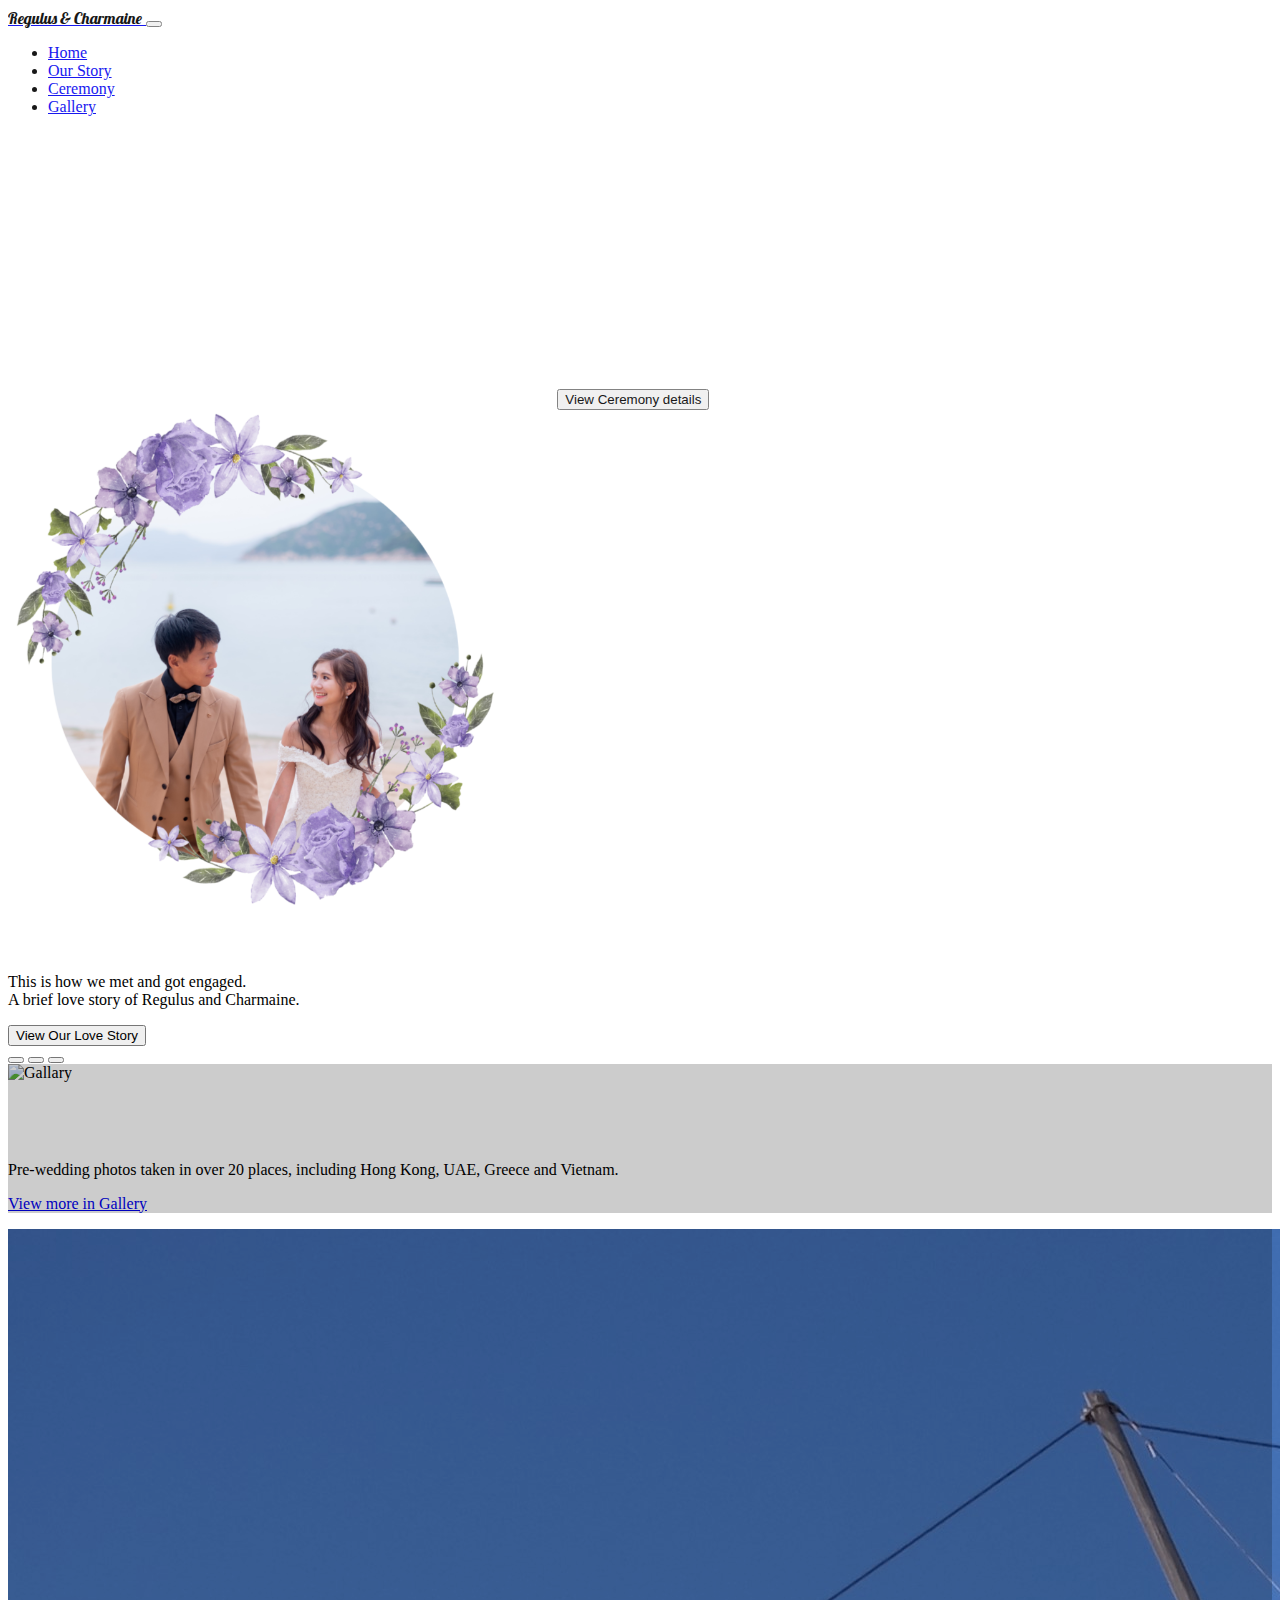
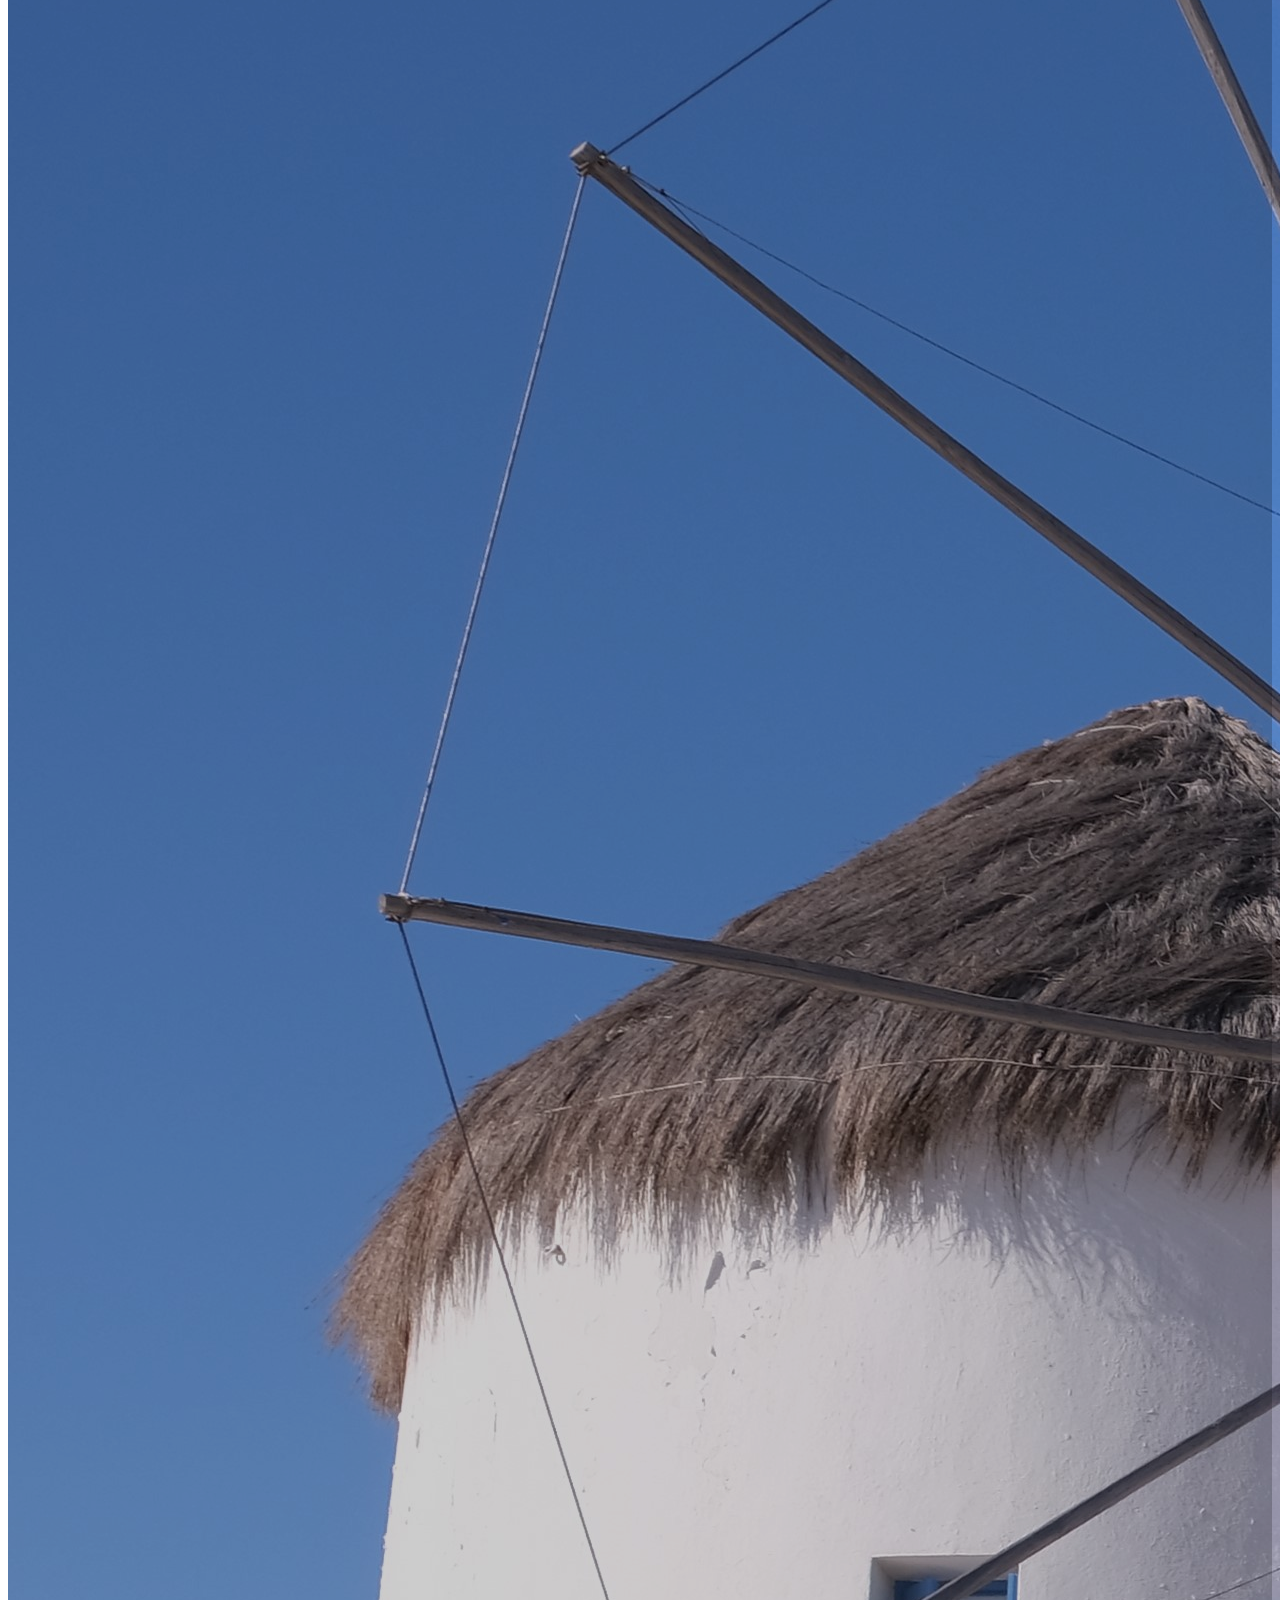
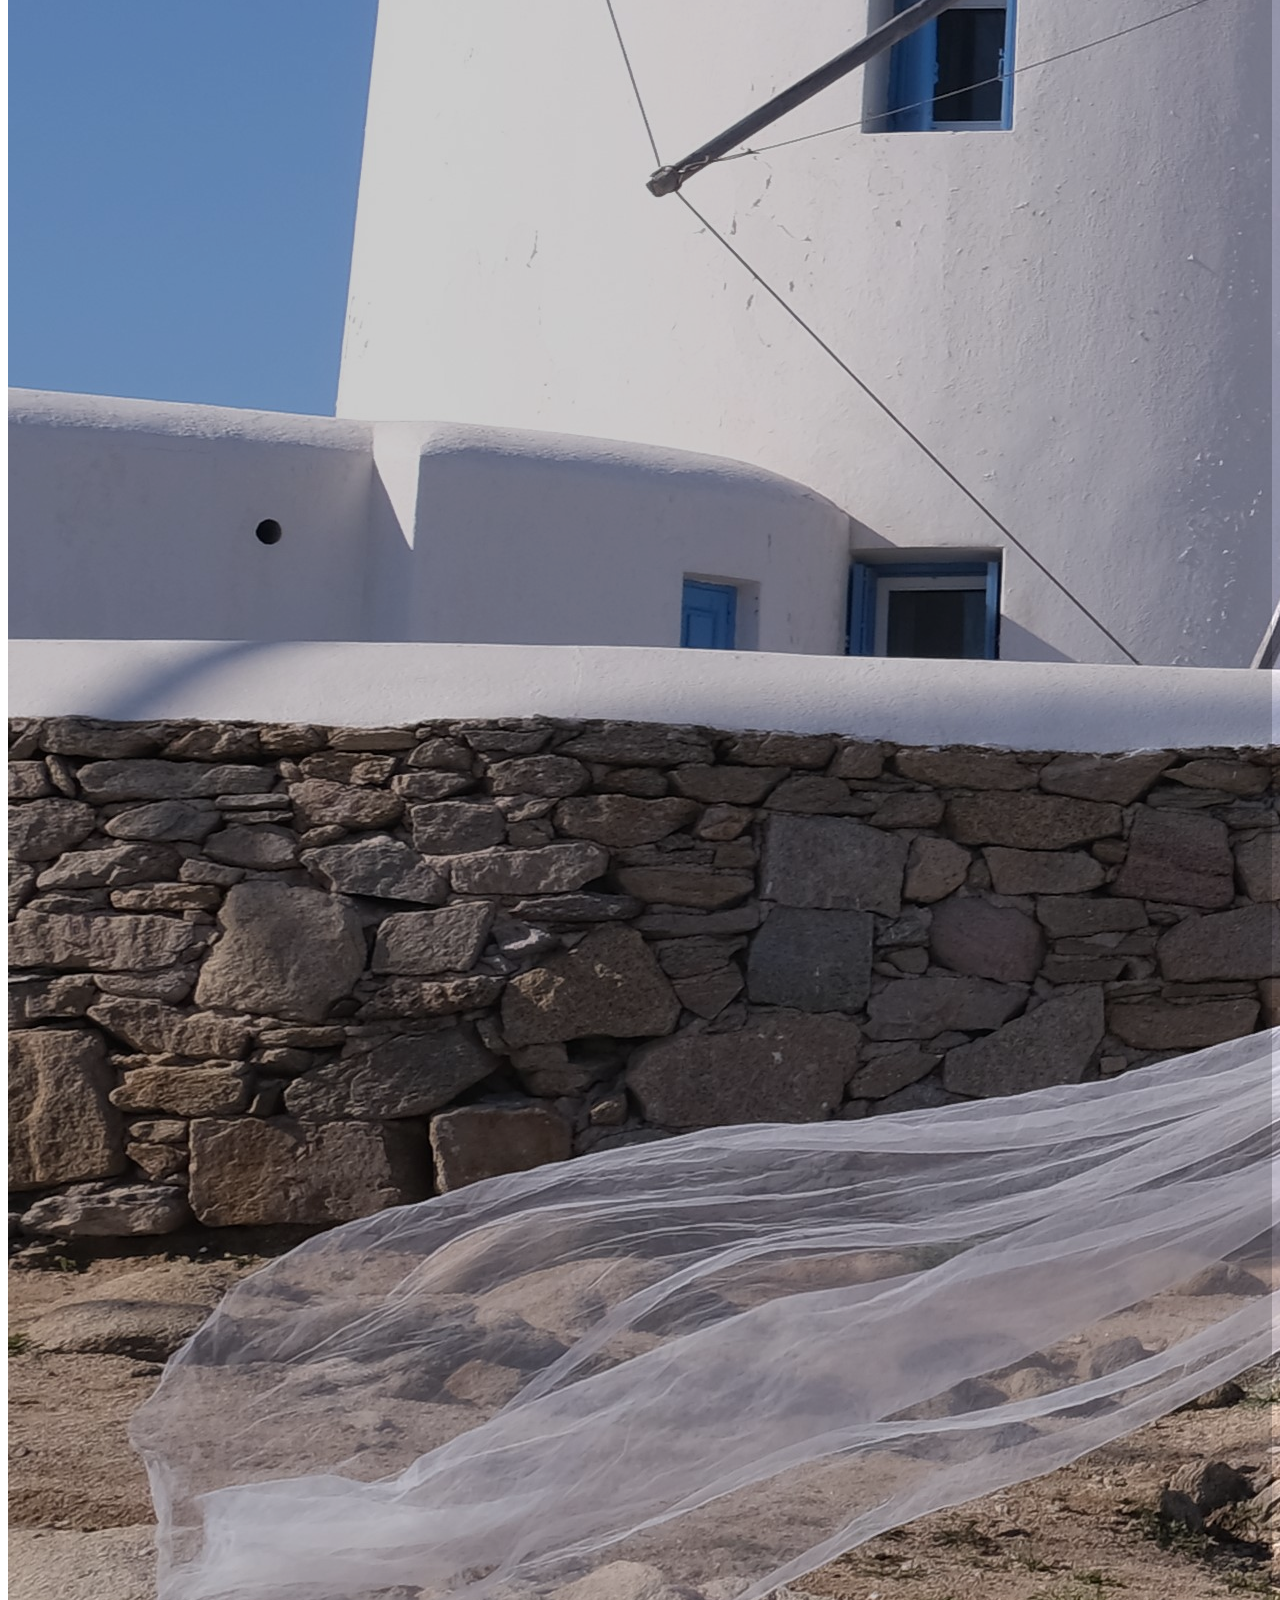
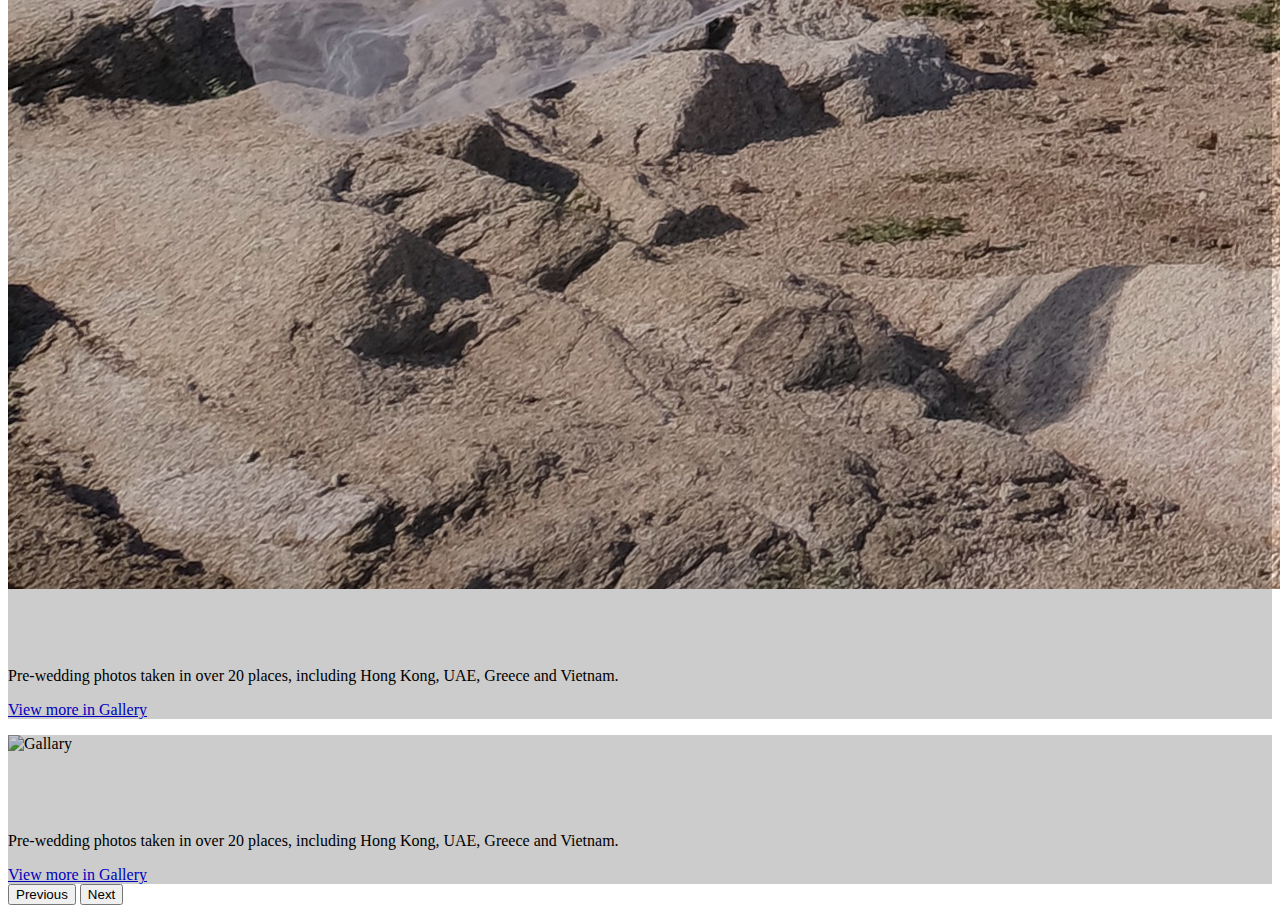
==== index.html @ fd1a5cc5 "Add files via upload" ====
<html lang="en">
  <head>
    <meta charset="UTF-8">
    <meta name="viewport" content="width=device-width, initial-scale=1.0">
    <title>C&R Wedding</title>
    <link href="https://cdn.jsdelivr.net/npm/bootstrap@5.3.1/dist/css/bootstrap.min.css" rel="stylesheet" integrity="sha384-4bw+/aepP/YC94hEpVNVgiZdgIC5+VKNBQNGCHeKRQN+PtmoHDEXuppvnDJzQIu9" crossorigin="anonymous">
    <link rel="stylesheet" href="./style.css">
    

    <!-- Word Style -->
    <link rel="preconnect" href="https://fonts.googleapis.com">
    <link rel="preconnect" href="https://fonts.gstatic.com" crossorigin>
    <link href="https://fonts.googleapis.com/css2?family=Caveat&family=Lobster&display=swap" rel="stylesheet">

    <link rel="preconnect" href="https://fonts.googleapis.com">
    <link rel="preconnect" href="https://fonts.gstatic.com" crossorigin>
    <link href="https://fonts.googleapis.com/css2?family=Alice&display=swap" rel="stylesheet">

    <link rel="preconnect" href="https://fonts.googleapis.com">
    <link rel="preconnect" href="https://fonts.gstatic.com" crossorigin>
    <link href="https://fonts.googleapis.com/css2?family=Great+Vibes&display=swap" rel="stylesheet">
    


  </head>
  
  <body>
    <!-- Nav Bar and Cover-->
    <div class="nav-background-index">
      <nav class="navbar navbar-expand-md navbar-light ">
        <div class="container">
          <!-- Logo and Name -->
          <a href="./index.html" class="navbar-brand mb-0 h1 d-flex align-items-center">
            <span class="ms-2" style="font-family: 'Caveat', cursive; font-family: 'Lobster', cursive; color:black;" >Regulus & Charmaine</span>
          </a>
          <!-- Navbar Toggle Button -->
          <button 
            type="button" 
            class="navbar-toggler" 
            data-bs-toggle="collapse" 
            data-bs-target="#navbarNav" 
            aria-controls="navbarNav" 
            aria-expanded="false" 
            aria-label="Toggle navigation"
          >
            <span class="navbar-toggler-icon"></span>
          </button>
          <!-- Navbar Full -->
          <div class="collapse navbar-collapse justify-content-end" id="navbarNav">
            <ul class="navbar-nav">
              <li class="nav-item active">
                <a href="./index.html" class="nav-link">Home</a>
              </li>
              <li class="nav-item active">
                <a href="./Story.html" class="nav-link">Our Story</a>
              </li>
              <li class="nav-item active">
                <a href="./Ceremony.html" class="nav-link">Ceremony</a>
              </li>
              <li class="nav-item active">
                <a href="./Gallary.html" class="nav-link">Gallery</a>
              </li>
            </ul>
          </div>
        </div>
      </nav>

      <!-- Cover --> 
      <div class="title-background py-5 my-0 text-center align-items-center justify-content-center">
        <h4 class="lead mb-4 animation-fade-in">WE ARE GETTING MARRIED</h4>
        <h1 class="display-4 fw-bold animation-fade-in">Regulus & Charmaine</h1>
        <br>
        <div class="col-lg-6 mx-auto">
          <h4 class="lead mb-4 animation-fade-in">--- SAVE THE DATE ---</h4>
          <h4 class="lead mb-4 animation-fade-in">3 December 2023</h4>
      
          <div class="d-grid gap-2 d-sm-flex justify-content-sm-center">
            <a href="./Ceremony.html">
              <button type="button" class="btn btn-outline-light btn-lg px-4 gap-3">View Ceremony details</button>
            </a>
          </div>
        </div>
      </div>
    </div>
  

    





<!-- Love Story -->
<section id="love-story" class="mb-0">
  <div class="love-story-background px-4 py-5 my-5 text-center mt-0 mb-0 ">
    <img src="./Images/our-story-image.png" alt="Our story" class="responsive-image ">
    <h1 class="display-5 fw-bold text-black" style="margin-top: 0">Our Love Story</h1>
    <div class="col-lg-6 mx-auto ">
      <p class="fw-normal text-gray mb-3">This is how we met and got engaged. <br> A brief love story of Regulus and Charmaine.</br></p>
      <div class="d-grid gap-2 d-sm-flex justify-content-sm-center">
        <a href="./Story.html">
          <button type="button" class="btn btn-outline-dark btn-md px-4">View Our Love Story</button>
        </a>
      </div>
    </div>
  </div>
</section>
        
         <!-- Photo Carousel -->
         <section id="carousel" class="mb-0">
          <div id="carouselExampleIndicators" class="carousel" data-bs-ride="carousel">
            <div class="carousel-indicators">
              <button type="button" data-bs-target="#carouselExampleIndicators" data-bs-slide-to="0" class="active" aria-current="true" aria-label="Slide 1"></button>
              <button type="button" data-bs-target="#carouselExampleIndicators" data-bs-slide-to="1" aria-label="Slide 2"></button>
              <button type="button" data-bs-target="#carouselExampleIndicators" data-bs-slide-to="2" aria-label="Slide 3"></button>
            </div>
            <div class="carousel-inner">
              <div class="carousel-item active">
                <div class="overlay"></div>
                <img src="./Gallary/20230114_170047 (52).JPG" class="d-block w-100" alt="Gallary">
                <div class="carousel-caption text-end">
                  <h1 class="caption-title">Pre-wedding Photos</h1>
                  <p class="caption-text"> Pre-wedding photos taken in over 20 places, including Hong Kong, UAE, Greece and Vietnam.</p>
                  <p><a class="btn btn-lg btn-secondary btn-sm-sm" href="#">View more in Gallery</a></p>
                </div>
              </div>
              <div class="carousel-item">
                <div class="overlay"></div>
                <img src="./Gallary/20230405_082537 (67).JPG" class="d-block w-100" alt="Gallary">
                <div class="carousel-caption text-end">
                  <h1 class="caption-title">Pre-wedding Photos</h1>
                  <p class="caption-text opacity-75">Pre-wedding photos taken in over 20 places, including Hong Kong, UAE, Greece and Vietnam.</p>
                  <p><a class="btn btn-lg btn-secondary btn-sm-sm" href="./gallary.html">View more in Gallery</a></p>
                </div>
              </div>
              <div class="carousel-item">
                <div class="overlay"></div>
                <img src="./Gallary/20230124_183511.jpg" class="d-block w-100" alt="Gallary">
                <div class="carousel-caption text-end">
                  <h1 class="caption-title">Pre-wedding Photos</h1>
                  <p class="caption-text opacity-75">Pre-wedding photos taken in over 20 places, including Hong Kong, UAE, Greece and Vietnam.</p>
                  <a class="btn btn-lg btn-secondary btn-sm-sm" href="./Gallary.html">View more in Gallery</a>
                </div>
              </div>
            </div>
            <button class="carousel-control-prev" type="button" data-bs-target="#carouselExampleIndicators" data-bs-slide="prev">
              <span class="carousel-control-prev-icon" aria-hidden="true"></span>
              <span class="visually-hidden">Previous</span>
            </button>
            <button class="carousel-control-next" type="button" data-bs-target="#carouselExampleIndicators" data-bs-slide="next">
              <span class="carousel-control-next-icon" aria-hidden="true"></span>
              <span class="visually-hidden">Next</span>
            </button>
          </div>
        </section>
        
        <script src="index.js"></script>
        <script src="https://cdn.jsdelivr.net/npm/bootstrap@5.3.1/dist/js/bootstrap.bundle.min.js" integrity="sha384-HwwvtgBNo3bZJJLYd8oVXjrBZt8cqVSpeBNS5n7C8IVInixGAoxmnlMuBnhbgrkm" crossorigin="anonymous"></script>
  

  </body></html>
---- style.css ----
/* Animation */

  /* fade-in */

  @keyframes fade-in {
    0% {
      opacity: 0;
    }
    100% {
      opacity: 1;
    }
  }

  .animation-fade-in {
    animation: fade-in 1s ease-in-out;
  }

  /* slide in */

  .slide-in {
  opacity: 0;
  transform: translateY(20px);
  transition: opacity 1s ease, transform 1s ease;
}

.slide-in.active {
  opacity: 1;
  transform: translateY(0);
}

/* General */

h1{
  font-family: 'Alice', serif;

  color: white;
}

h4{
  color:white;
}

/* Index Page */

  /* Index - Nav Bar and Cover */
  .nav-background-index{
    background-image: url("./Images/20230501_183351\ \(6\).jpg");
    background-size: cover;
    background-position: center;
    opacity: 0.9;
  }

  .title-background {
    display: flex;
    flex-direction: column;
    justify-content: center;
    align-items: center;
  }

  /* Index - Countdown */

  .countdown-background{
    background-image: url("./Images/frame1.png");
    background-size: cover;
    background-position: center;
    height:100vh;
    display: flex;
    flex-direction: column;
    justify-content: center;
    align-items: center;
  }

  @media (max-width: 576px) {
    .responsive-image {
      height: 50%;
    }
  }



  /* Index - Love Story */

  .responsive-image {
    width: 100%;
    height: auto;
    max-width: 500px;
    margin-bottom: 10px;
    
  }

  @media (max-width: 576px) {
    .responsive-image {
      max-width: 50%;
    }
  }

  /* Index - Carousell */
  .carousel-item {
      position: relative;
    }
    
  .overlay {
    position: absolute;
    top: 0;
    left: 0;
    width: 100%;
    height: 100%;
    background-color: rgba(0, 0, 0, 0.2); /* Adjust the alpha value (0.5) to your desired transparency */
  }

  @media (max-width: 576px) {
    .caption-title {
      font-size: 1rem;
    }
  
    .caption-text {
      font-size: 0.5rem;
    }
    .btn-sm-sm {
        font-size: 0.875rem;
        padding: 0.25rem 0.5rem;
      }
    }



    
/* Ceremonoy */

/* Cermeony - navbar */

.nav-background-ceremony{
  background-image: url("./Images/\(P\)20221218_114627\ copy.jpg");
  background-size: cover;
  background-position: center;
  opacity: 0.9;
}
  /* Ceremony - Google map */


  .map-container {
    position: relative;
    padding-bottom: 56.25%; /* 16:9 aspect ratio (height/width) */
    height: 0;
    overflow: hidden;
  }
  
  .map-container iframe {
    position: absolute;
    top: 0;
    left: 0;
    width: 100%;
    height: 100%;
  }

  /* Ceremonoy - Q&A */

  
  .feature-icon {
    width: 4rem;
    height: 4rem;
    border-radius: 0.75rem;
}





/* Our Story */
  /* Our Story - Timeline */




    /* The actual timeline (the vertical ruler) */
    .main-timeline-2 {
    position: relative;
    }

    /* The actual timeline (the vertical ruler) */
    .main-timeline-2::after {
    content: '';
    position: absolute;
    width: 3px;
    background-color: lightpink;
    top: 0;
    bottom: 0;
    left: 50%;
    margin-left: -3px;
    }

    /* Container around content */
    .timeline-2 {
    position: relative;
    background-color: inherit;
    width: 50%;
    }

    /* The circles on the timeline */
    .timeline-2::after {
    content: '';
    position: absolute;
    width: 25px;
    height: 25px;
    right: -11px;
    background-color: #F8C8DC;
    top: 15px;
    border-radius: 50%;
    z-index: 1;
    }

    /* Place the container to the left */
    .left-2 {
    padding: 0px 40px 20px 0px;
    left: 0;
    }

    /* Place the container to the right */
    .right-2 {
    padding: 0px 0px 20px 40px;
    left: 50%;
    }

    /* Add arrows to the left container (pointing right) */
    .left-2::before {
    content: " ";
    position: absolute;
    top: 18px;
    z-index: 1;
    right: 30px;
    border: medium solid white;
    border-width: 10px 0 10px 10px;
    border-color: transparent transparent transparent white;
    }

    /* Add arrows to the right container (pointing left) */
    .right-2::before {
    content: " ";
    position: absolute;
    top: 18px;
    z-index: 1;
    left: 30px;
    border: medium solid white;
    border-width: 10px 10px 10px 0;
    border-color: transparent white transparent transparent;
    }

    /* Fix the circle for containers on the right side */
    .right-2::after {
    left: -14px;
    }

    /* Media queries - Responsive timeline on screens less than 600px wide */
    @media screen and (max-width: 600px) {

    /* Place the timelime to the left */
    .main-timeline-2::after {
      left: 31px;
    }

    /* Full-width containers */
    .timeline-2 {
      width: 100%;
      padding-left: 70px;
      padding-right: 25px;
    }

    /* Make sure that all arrows are pointing leftwards */
    .timeline-2::before {
      left: 60px;
      border: medium solid white;
      border-width: 10px 10px 10px 0;
      border-color: transparent white transparent transparent;
    }

    /* Make sure all circles are at the same spot */
    .left-2::after,
    .right-2::after {
      left: 18px;
    }

    .left-2::before {
      right: auto;
    }

    /* Make all right containers behave like the left ones */
    .right-2 {
      left: 0%;
    }
    }


    /* Gallary */

    .nav-background-gallary{
      background-image: url("./Images/O.W.-147A.jpg");
      background-size: cover;
      background-position: center;
      opacity: 0.9;
    }


    /* Story */

    .nav-background-story{
      background-image: url("./Images/pink-bg.png");
      background-size: cover;
      background-position: center;
      width:100%;
    }
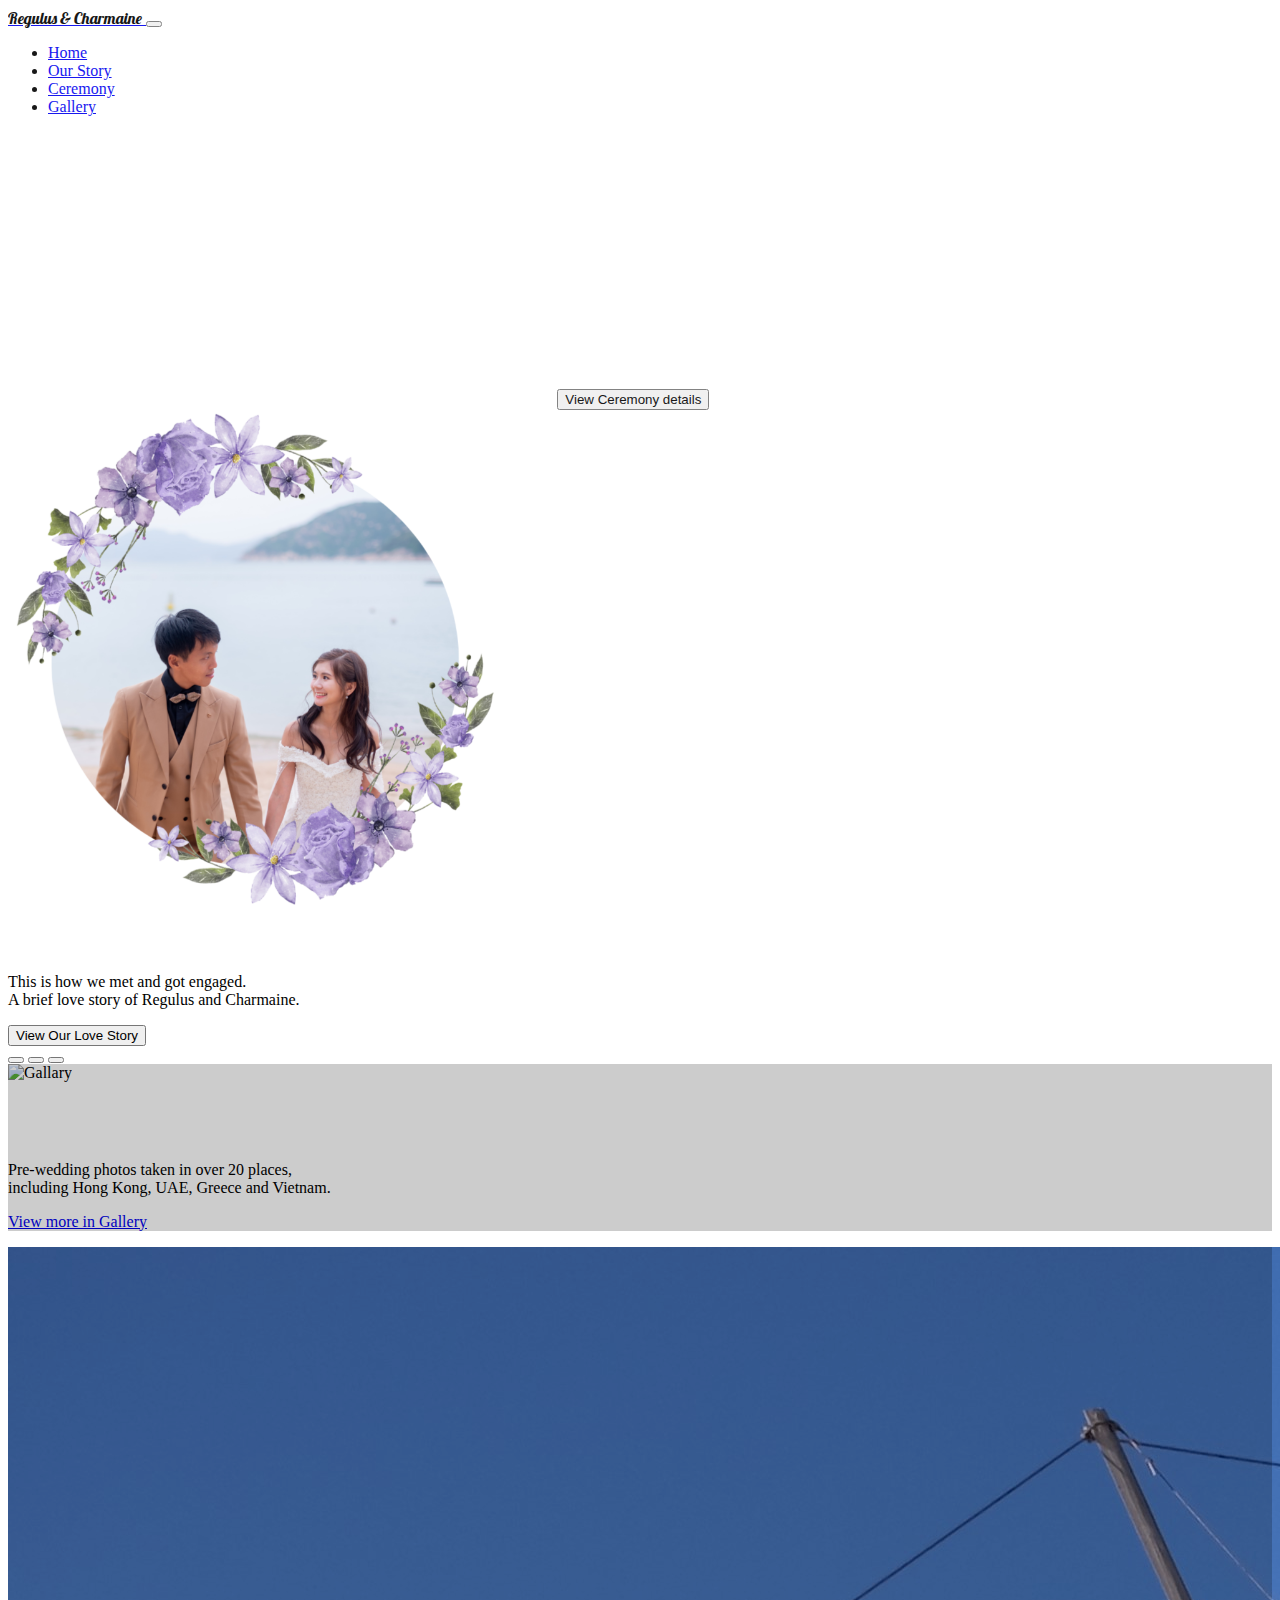
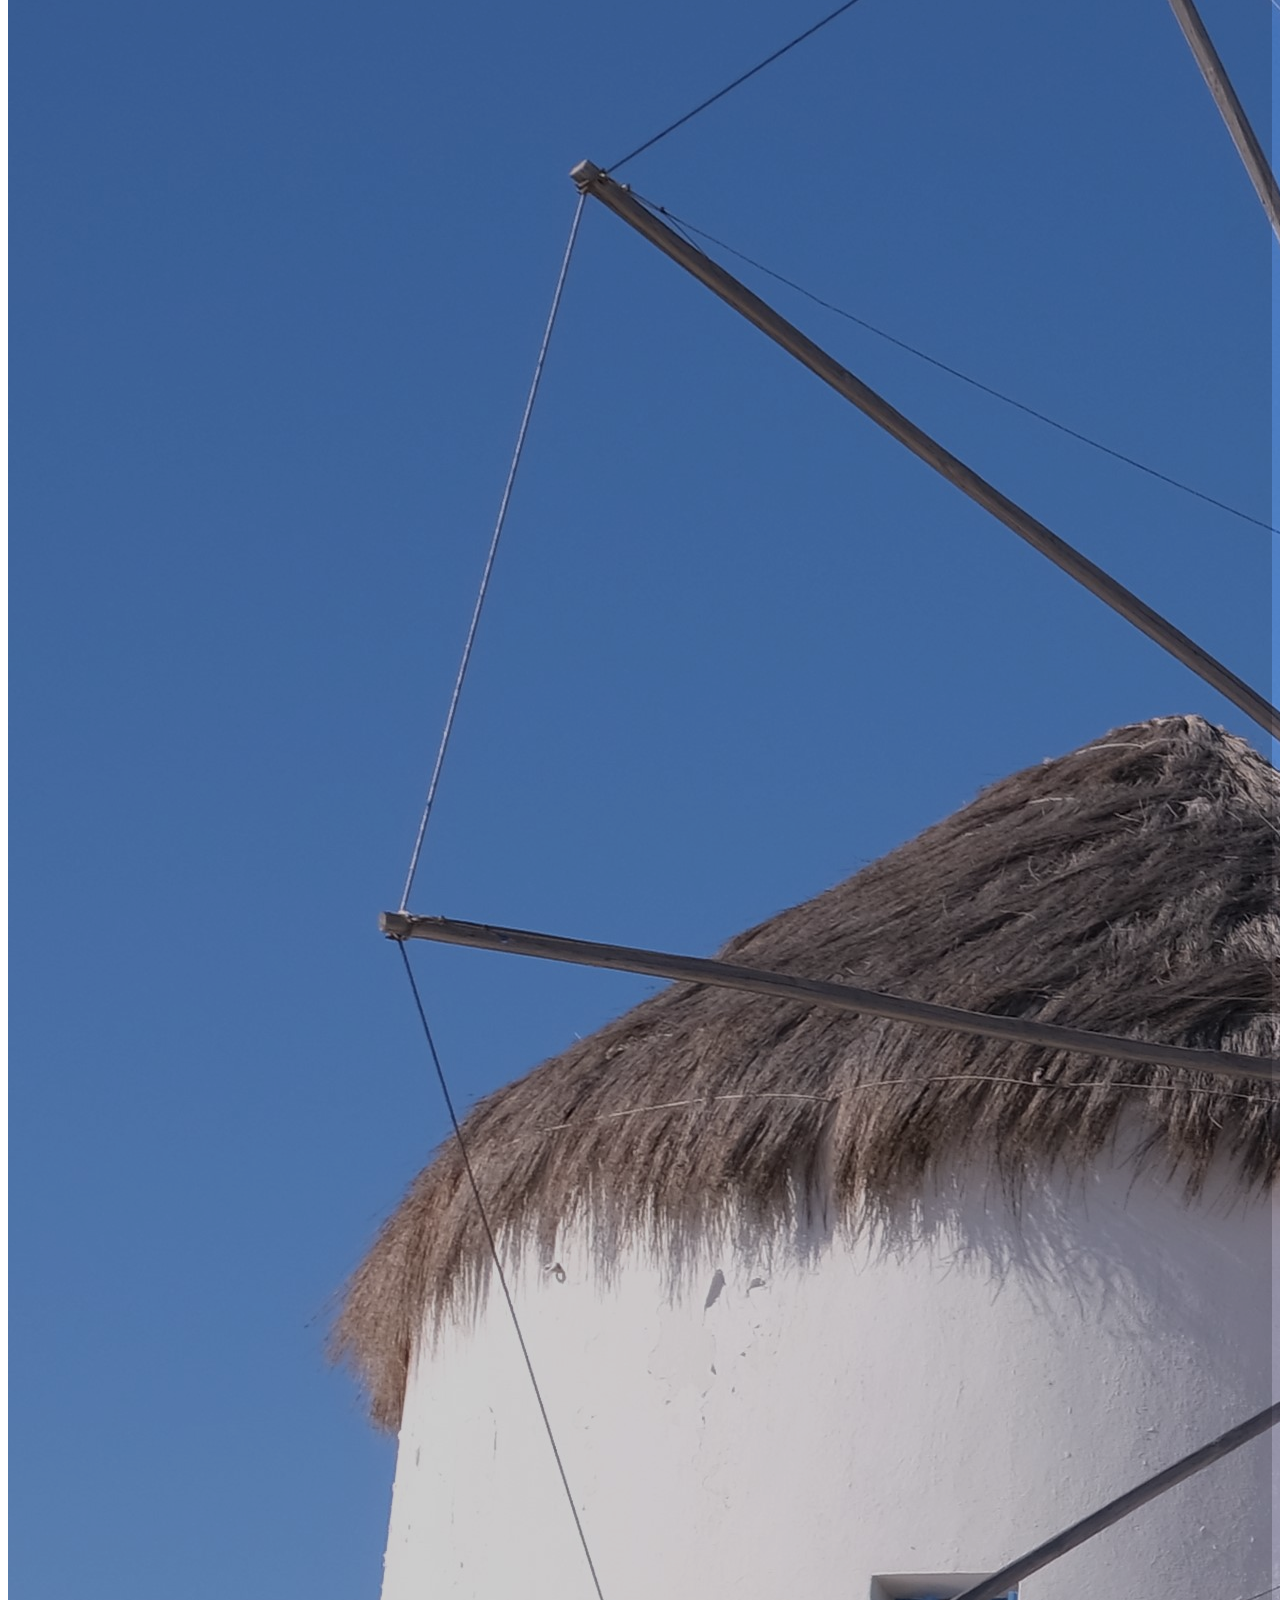
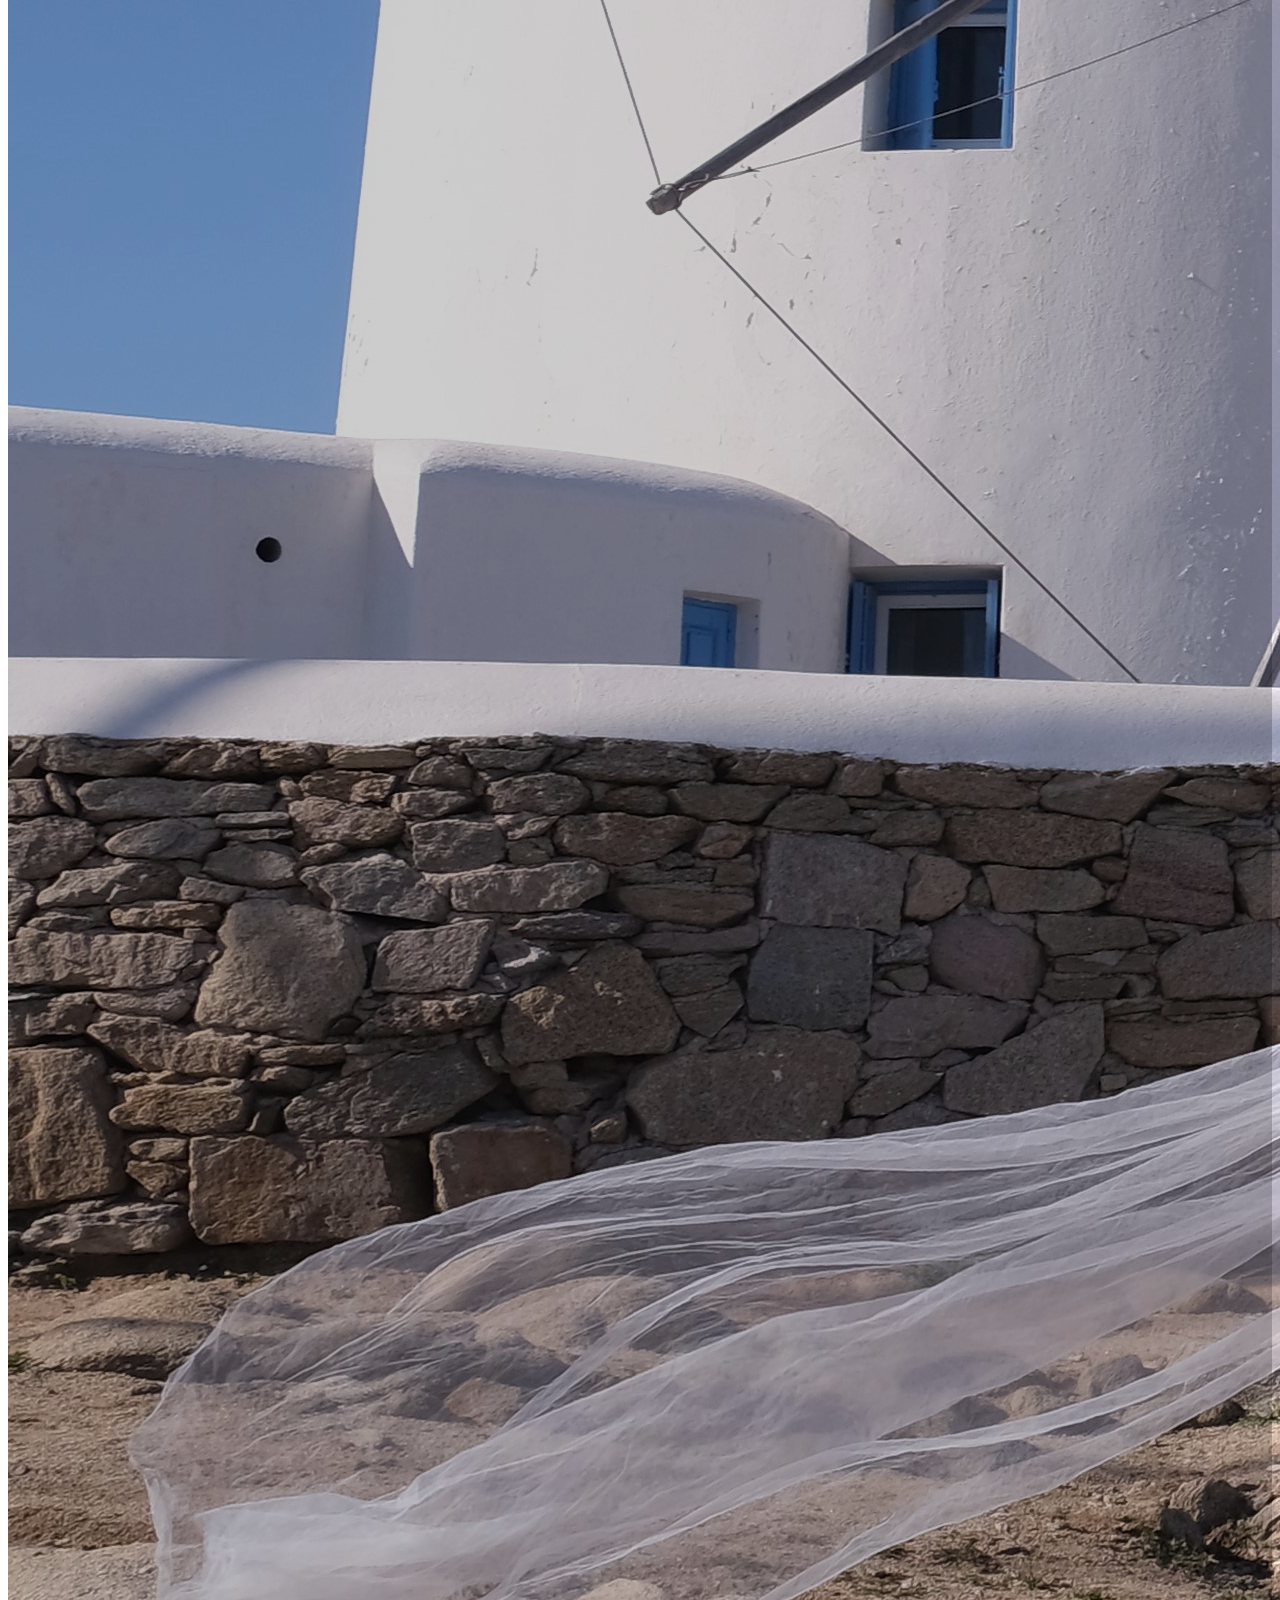
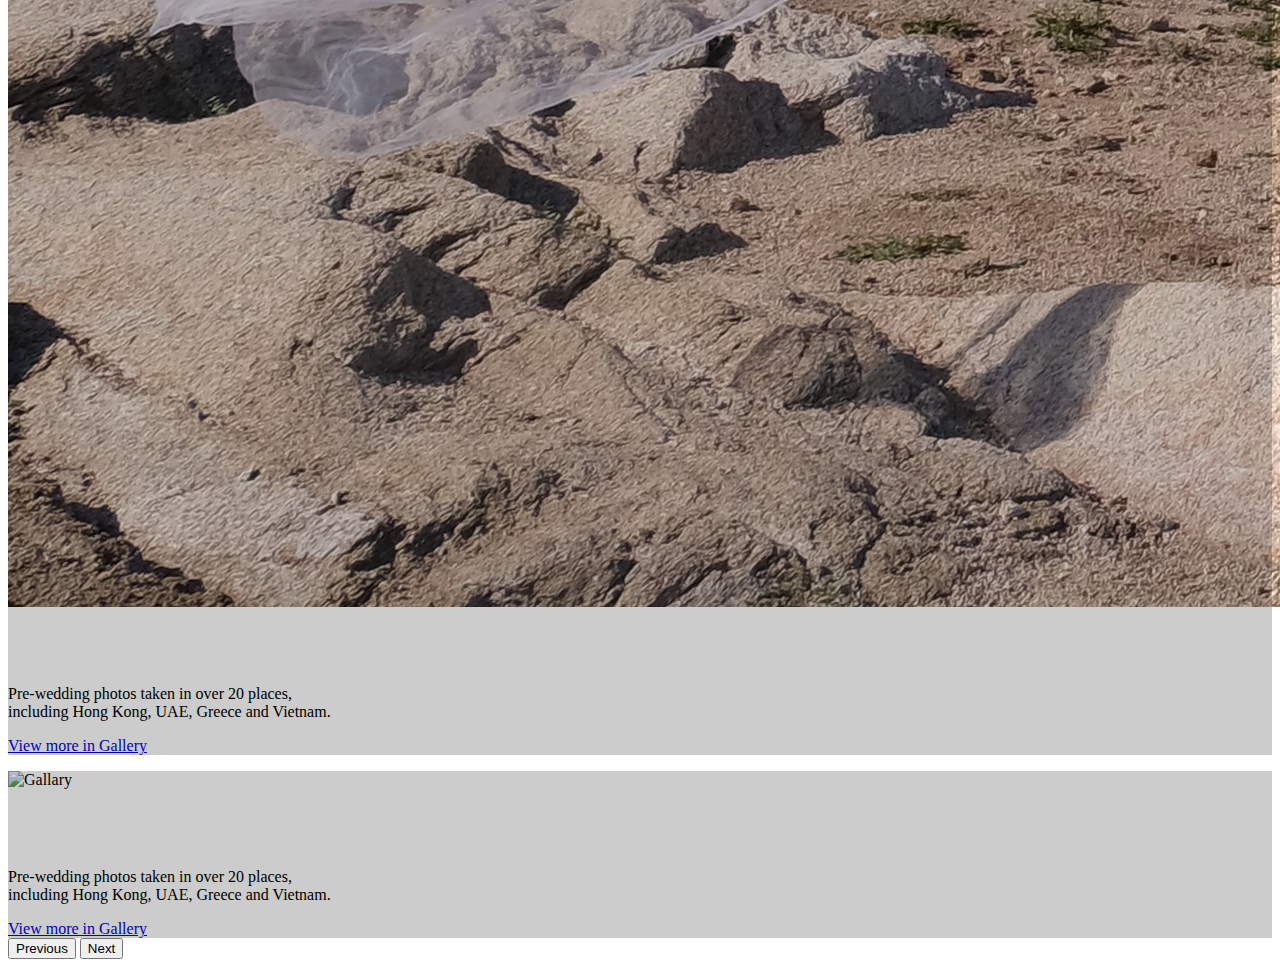
==== commit f8a90d88: "Update index.html" ====
--- a/index.html
+++ b/index.html
@@ -120,8 +120,8 @@
                 <img src="./Gallary/20230114_170047 (52).JPG" class="d-block w-100" alt="Gallary">
                 <div class="carousel-caption text-end">
                   <h1 class="caption-title">Pre-wedding Photos</h1>
-                  <p class="caption-text"> Pre-wedding photos taken in over 20 places, including Hong Kong, UAE, Greece and Vietnam.</p>
-                  <p><a class="btn btn-lg btn-secondary btn-sm-sm" href="#">View more in Gallery</a></p>
+                  <p class="caption-text"> Pre-wedding photos taken in over 20 places,<br> including Hong Kong, UAE, Greece and Vietnam.</p>
+                  <p><a class="btn btn-lg btn-secondary btn-sm-sm" href="./Gallary.html">View more in Gallery</a></p>
                 </div>
               </div>
               <div class="carousel-item">
@@ -129,8 +129,8 @@
                 <img src="./Gallary/20230405_082537 (67).JPG" class="d-block w-100" alt="Gallary">
                 <div class="carousel-caption text-end">
                   <h1 class="caption-title">Pre-wedding Photos</h1>
-                  <p class="caption-text opacity-75">Pre-wedding photos taken in over 20 places, including Hong Kong, UAE, Greece and Vietnam.</p>
-                  <p><a class="btn btn-lg btn-secondary btn-sm-sm" href="./gallary.html">View more in Gallery</a></p>
+                  <p class="caption-text opacity-75">Pre-wedding photos taken in over 20 places,<br> including Hong Kong, UAE, Greece and Vietnam.</p>
+                  <p><a class="btn btn-lg btn-secondary btn-sm-sm" href="./Gallary.html">View more in Gallery</a></p>
                 </div>
               </div>
               <div class="carousel-item">
@@ -138,7 +138,7 @@
                 <img src="./Gallary/20230124_183511.jpg" class="d-block w-100" alt="Gallary">
                 <div class="carousel-caption text-end">
                   <h1 class="caption-title">Pre-wedding Photos</h1>
-                  <p class="caption-text opacity-75">Pre-wedding photos taken in over 20 places, including Hong Kong, UAE, Greece and Vietnam.</p>
+                  <p class="caption-text opacity-75">Pre-wedding photos taken in over 20 places, <br> including Hong Kong, UAE, Greece and Vietnam.</p>
                   <a class="btn btn-lg btn-secondary btn-sm-sm" href="./Gallary.html">View more in Gallery</a>
                 </div>
               </div>
@@ -158,4 +158,4 @@
         <script src="https://cdn.jsdelivr.net/npm/bootstrap@5.3.1/dist/js/bootstrap.bundle.min.js" integrity="sha384-HwwvtgBNo3bZJJLYd8oVXjrBZt8cqVSpeBNS5n7C8IVInixGAoxmnlMuBnhbgrkm" crossorigin="anonymous"></script>
   
 
-  </body></html>+  </body></html>
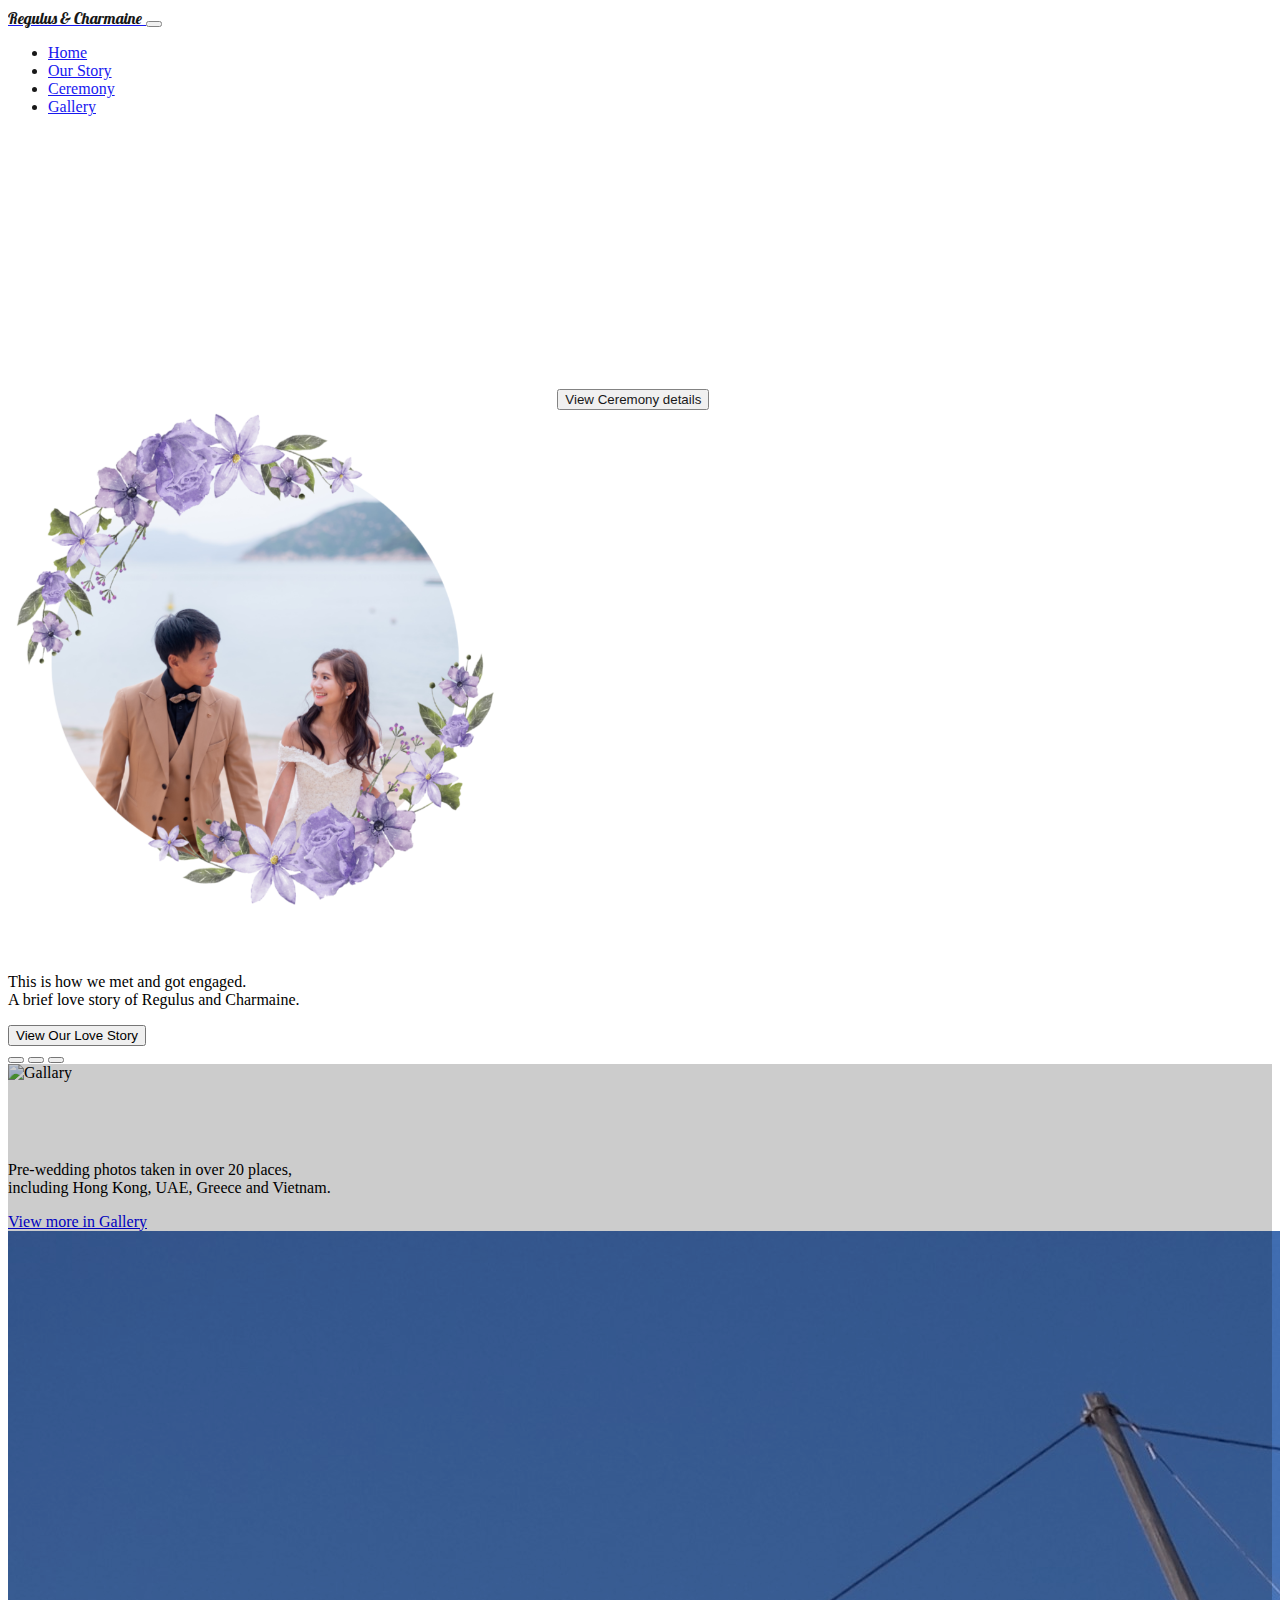
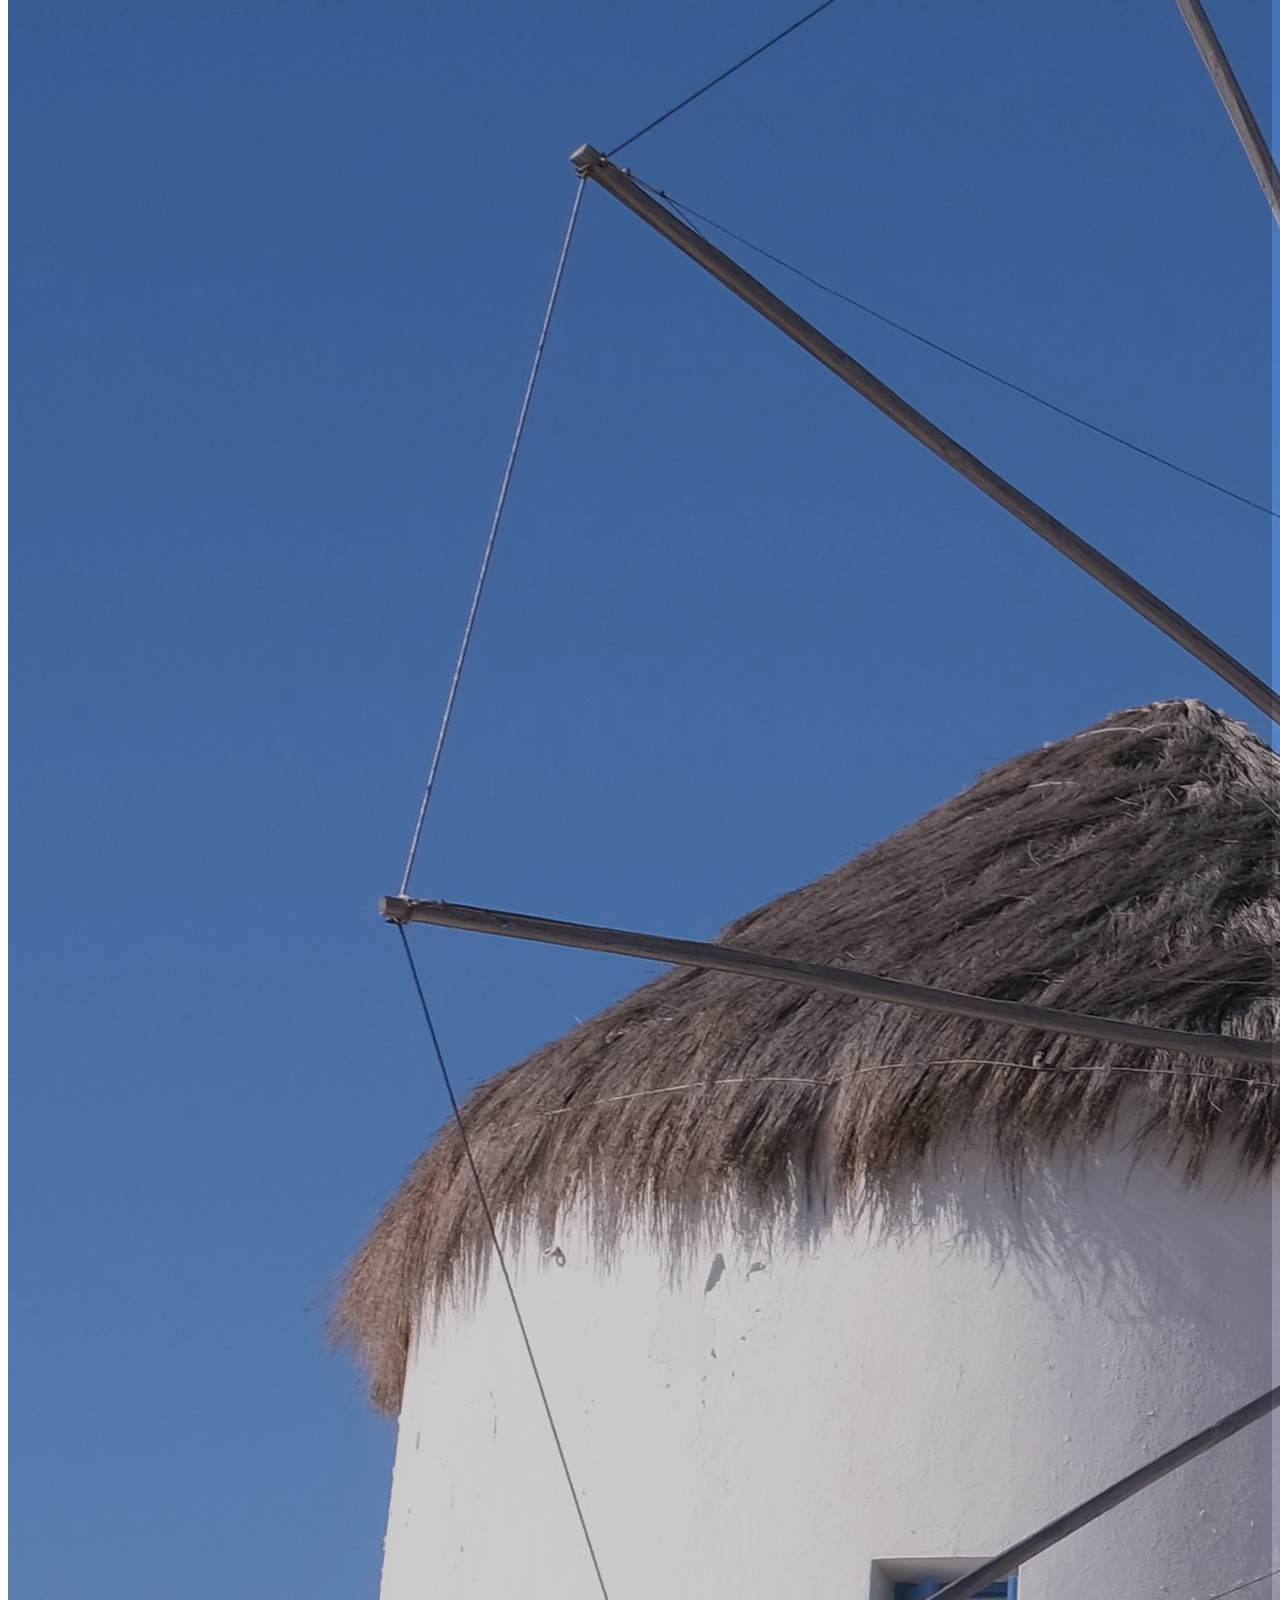
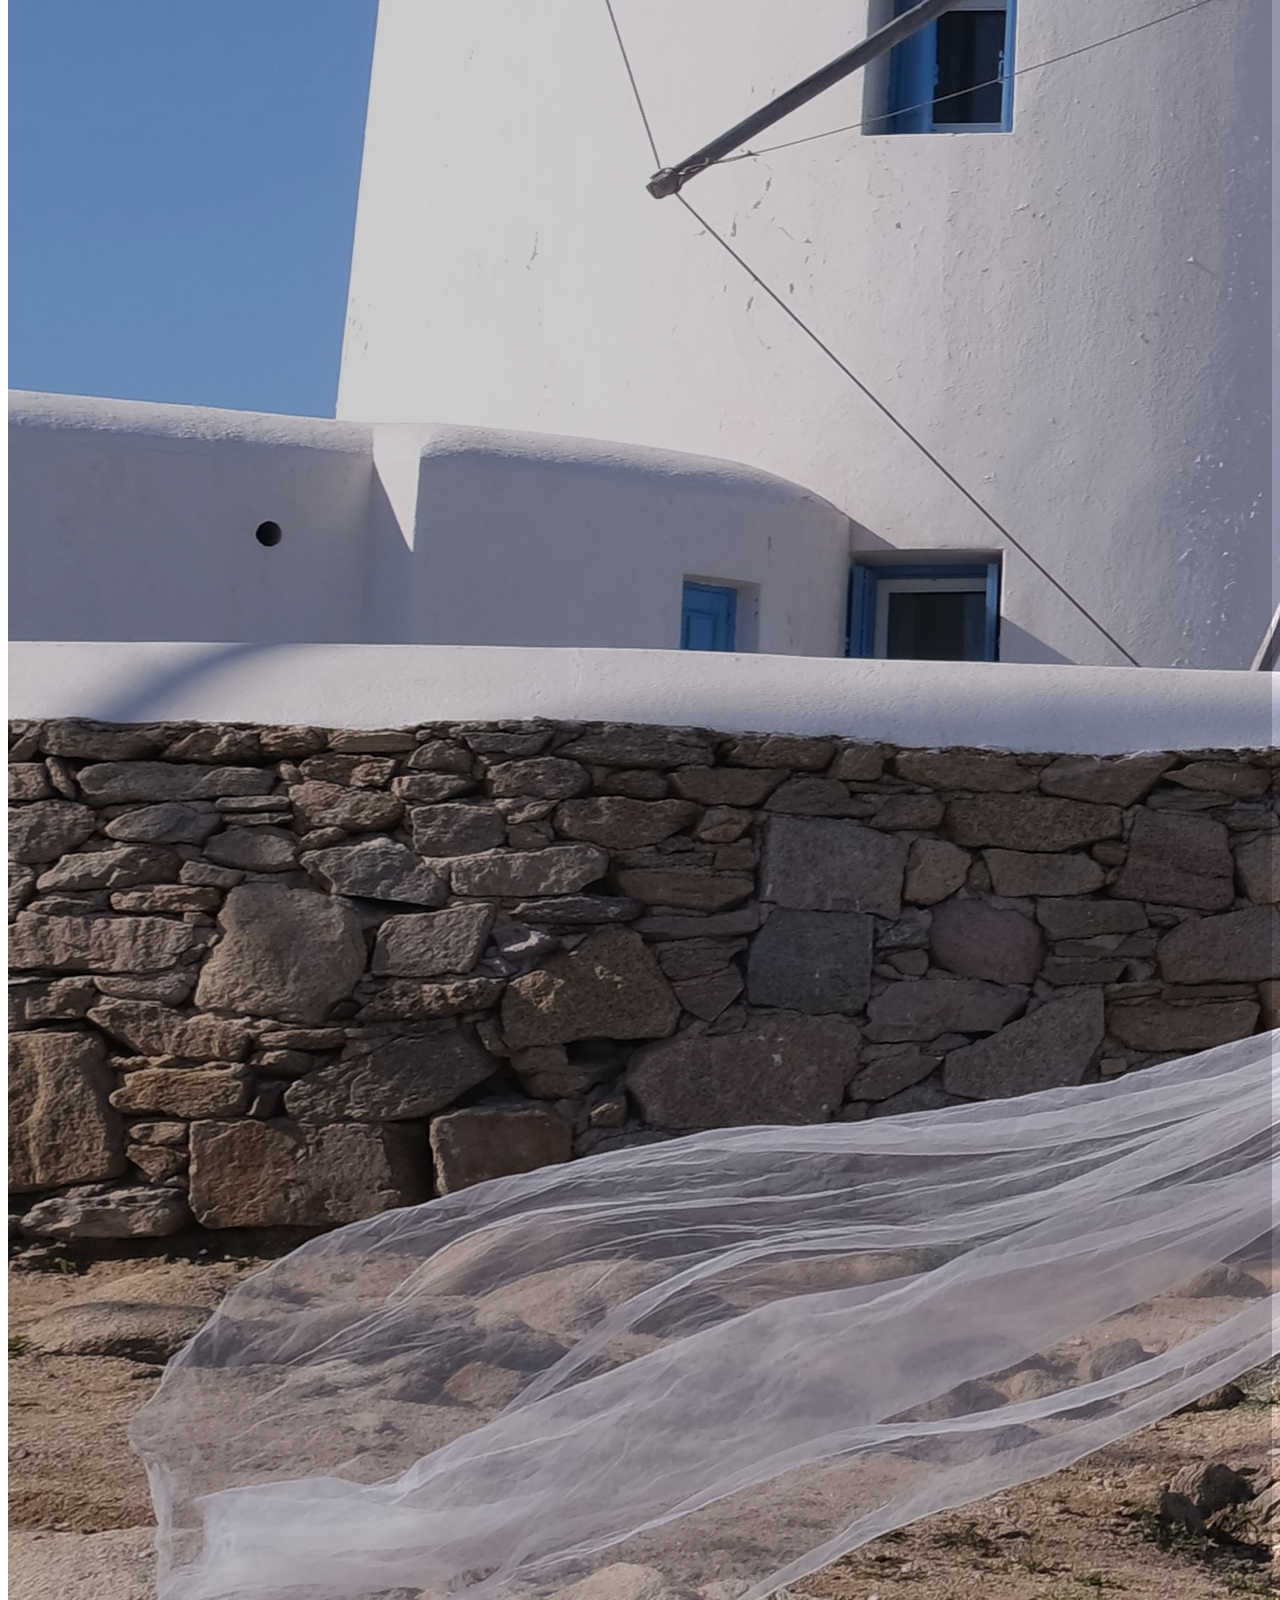
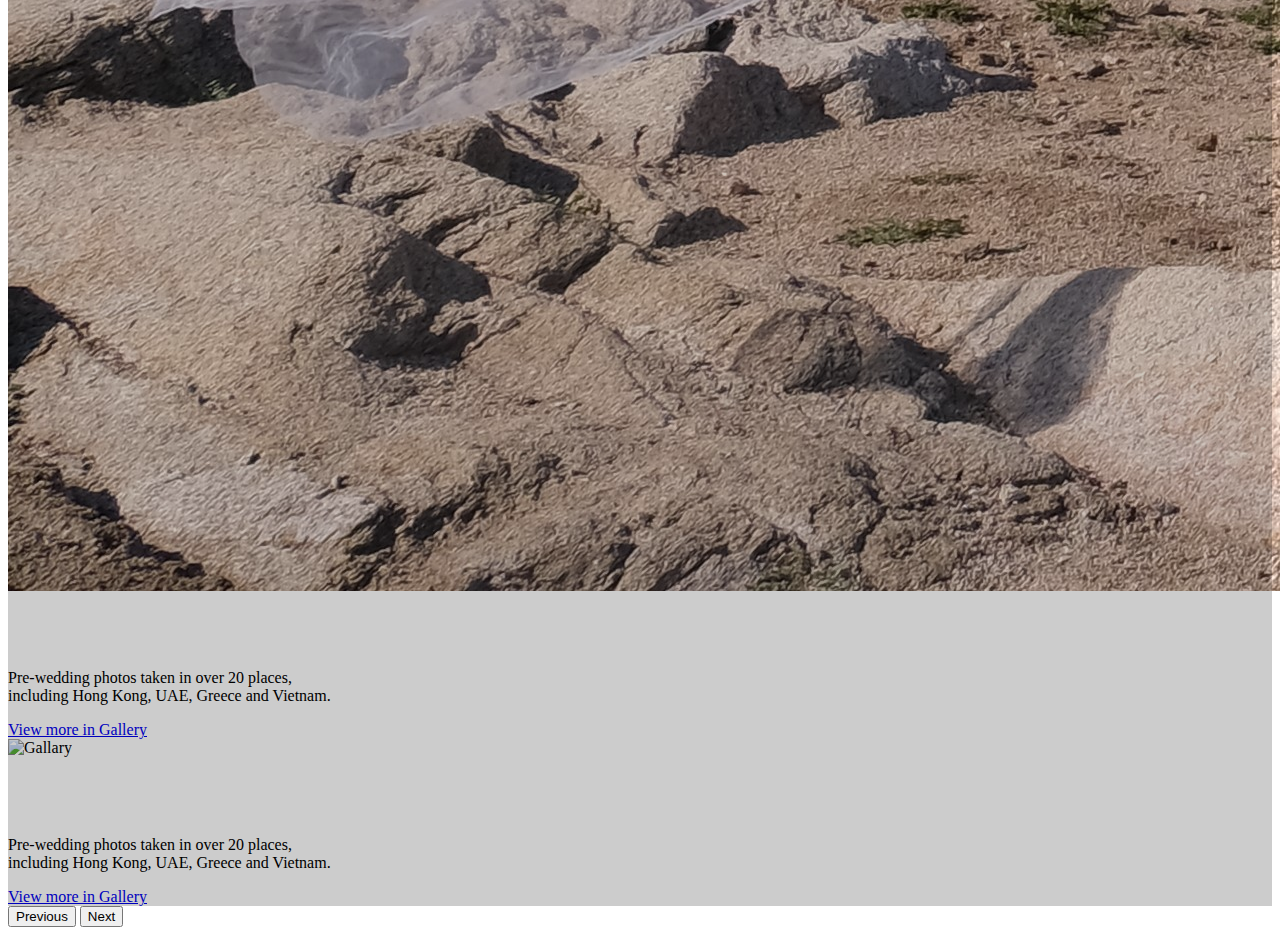
==== commit a055b5c3: "Update index.html" ====
--- a/index.html
+++ b/index.html
@@ -121,7 +121,7 @@
                 <div class="carousel-caption text-end">
                   <h1 class="caption-title">Pre-wedding Photos</h1>
                   <p class="caption-text"> Pre-wedding photos taken in over 20 places,<br> including Hong Kong, UAE, Greece and Vietnam.</p>
-                  <p><a class="btn btn-lg btn-secondary btn-sm-sm" href="./Gallary.html">View more in Gallery</a></p>
+                  <a class="btn btn-lg btn-secondary btn-sm-sm" href="./Gallary.html">View more in Gallery</a>
                 </div>
               </div>
               <div class="carousel-item">
@@ -130,7 +130,7 @@
                 <div class="carousel-caption text-end">
                   <h1 class="caption-title">Pre-wedding Photos</h1>
                   <p class="caption-text opacity-75">Pre-wedding photos taken in over 20 places,<br> including Hong Kong, UAE, Greece and Vietnam.</p>
-                  <p><a class="btn btn-lg btn-secondary btn-sm-sm" href="./Gallary.html">View more in Gallery</a></p>
+                  <a class="btn btn-lg btn-secondary btn-sm-sm" href="./Gallary.html">View more in Gallery</a>
                 </div>
               </div>
               <div class="carousel-item">
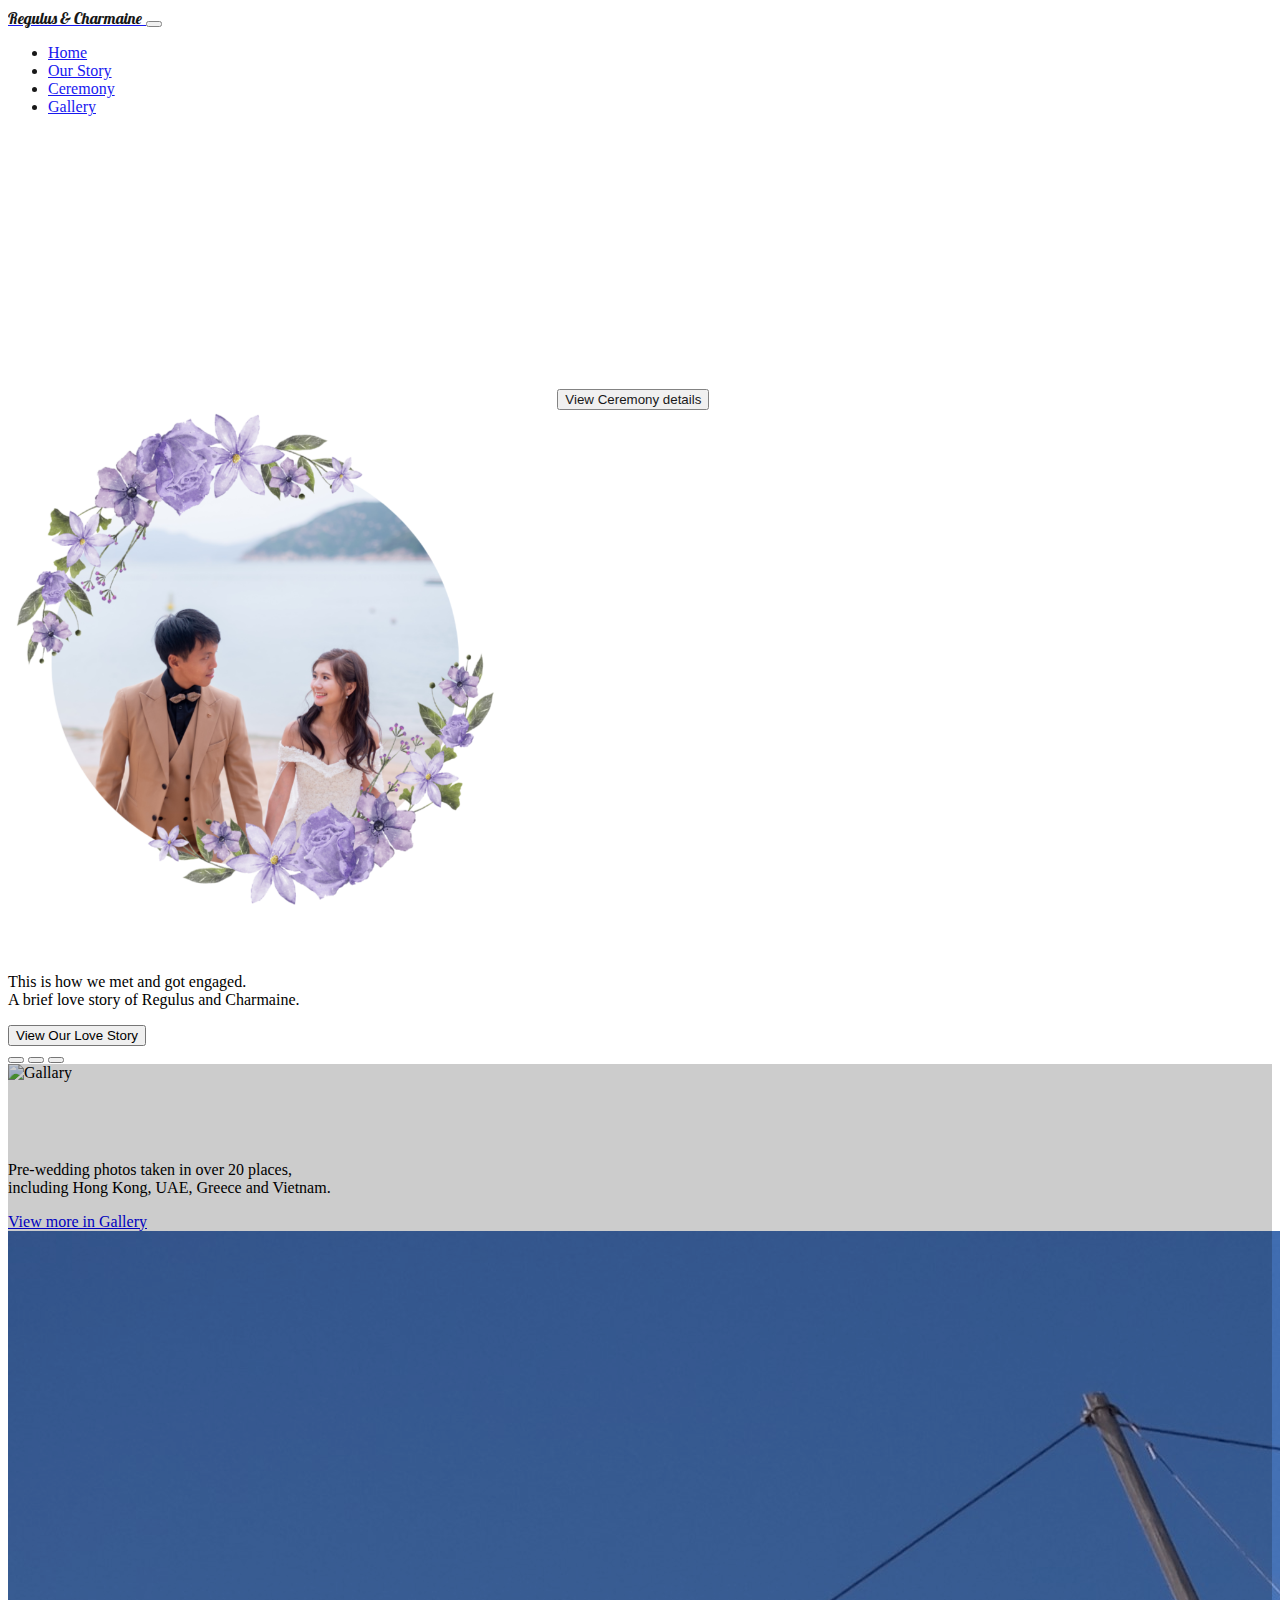
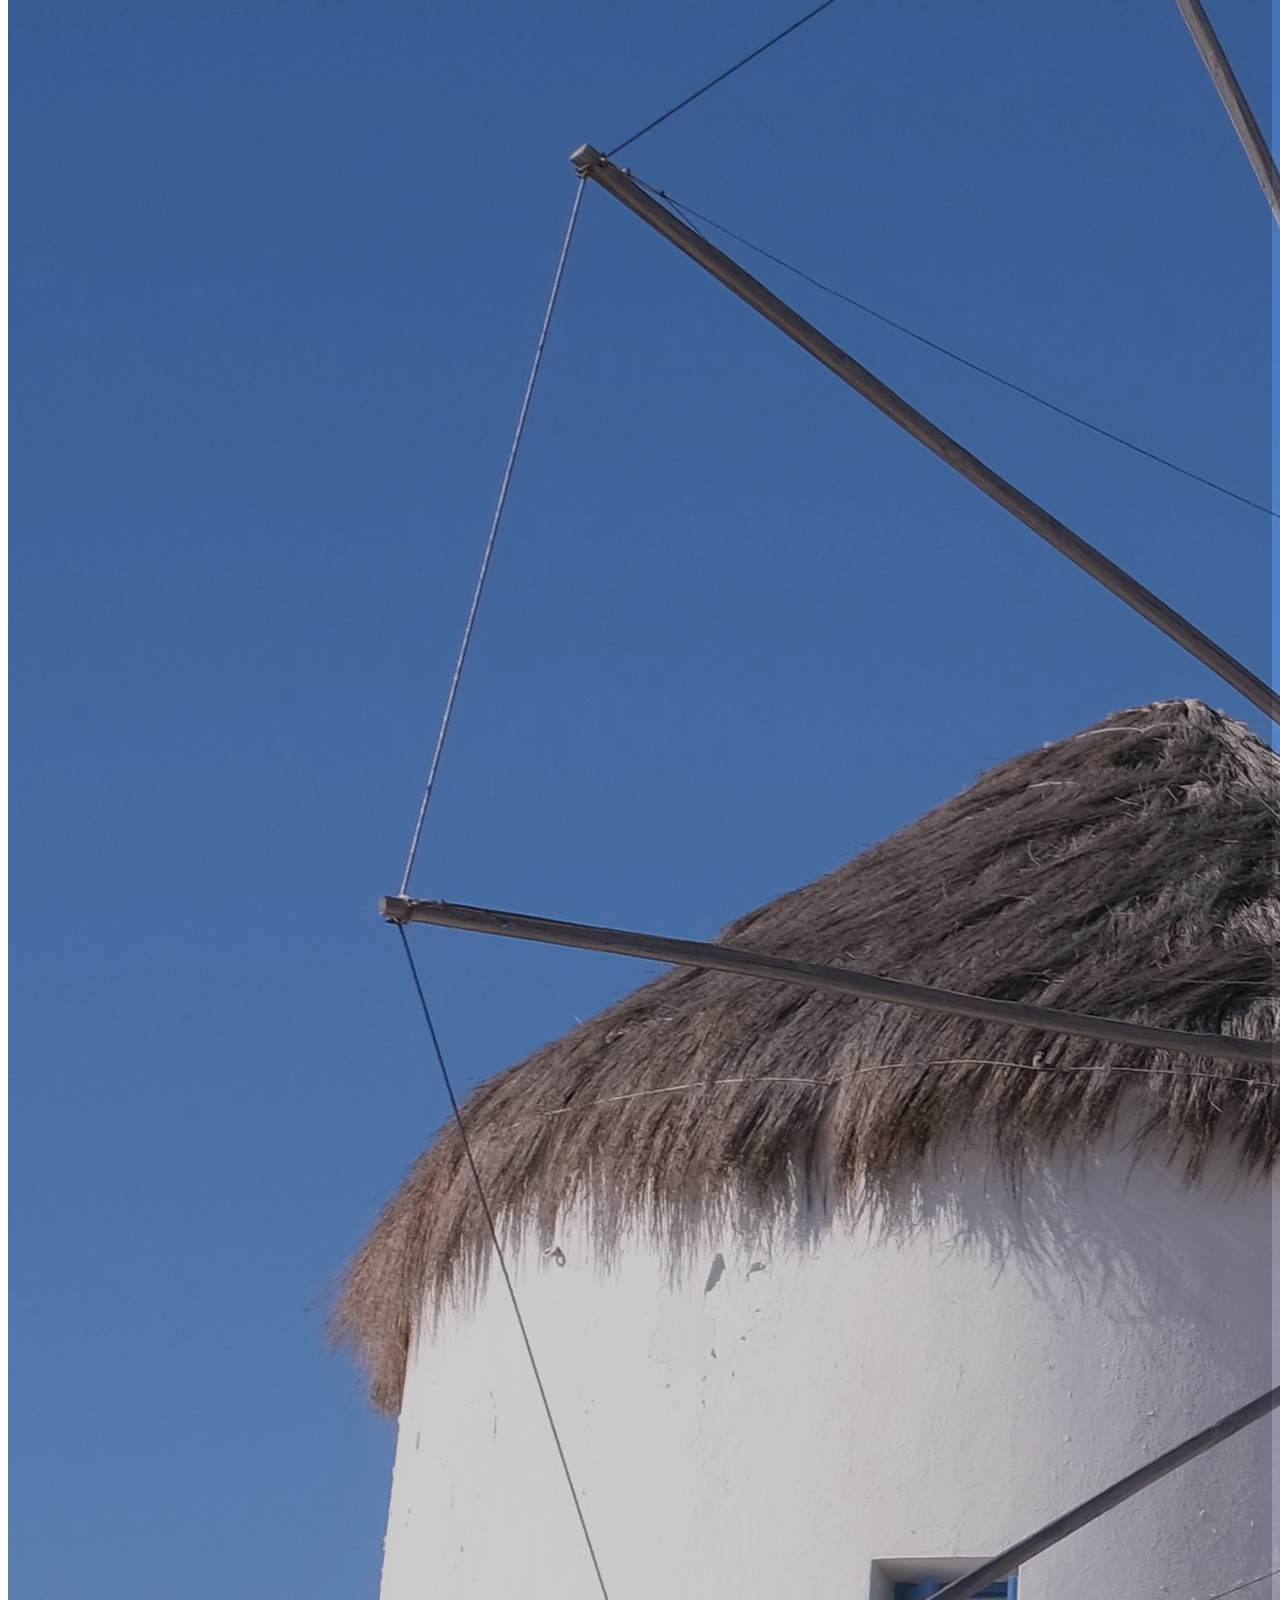
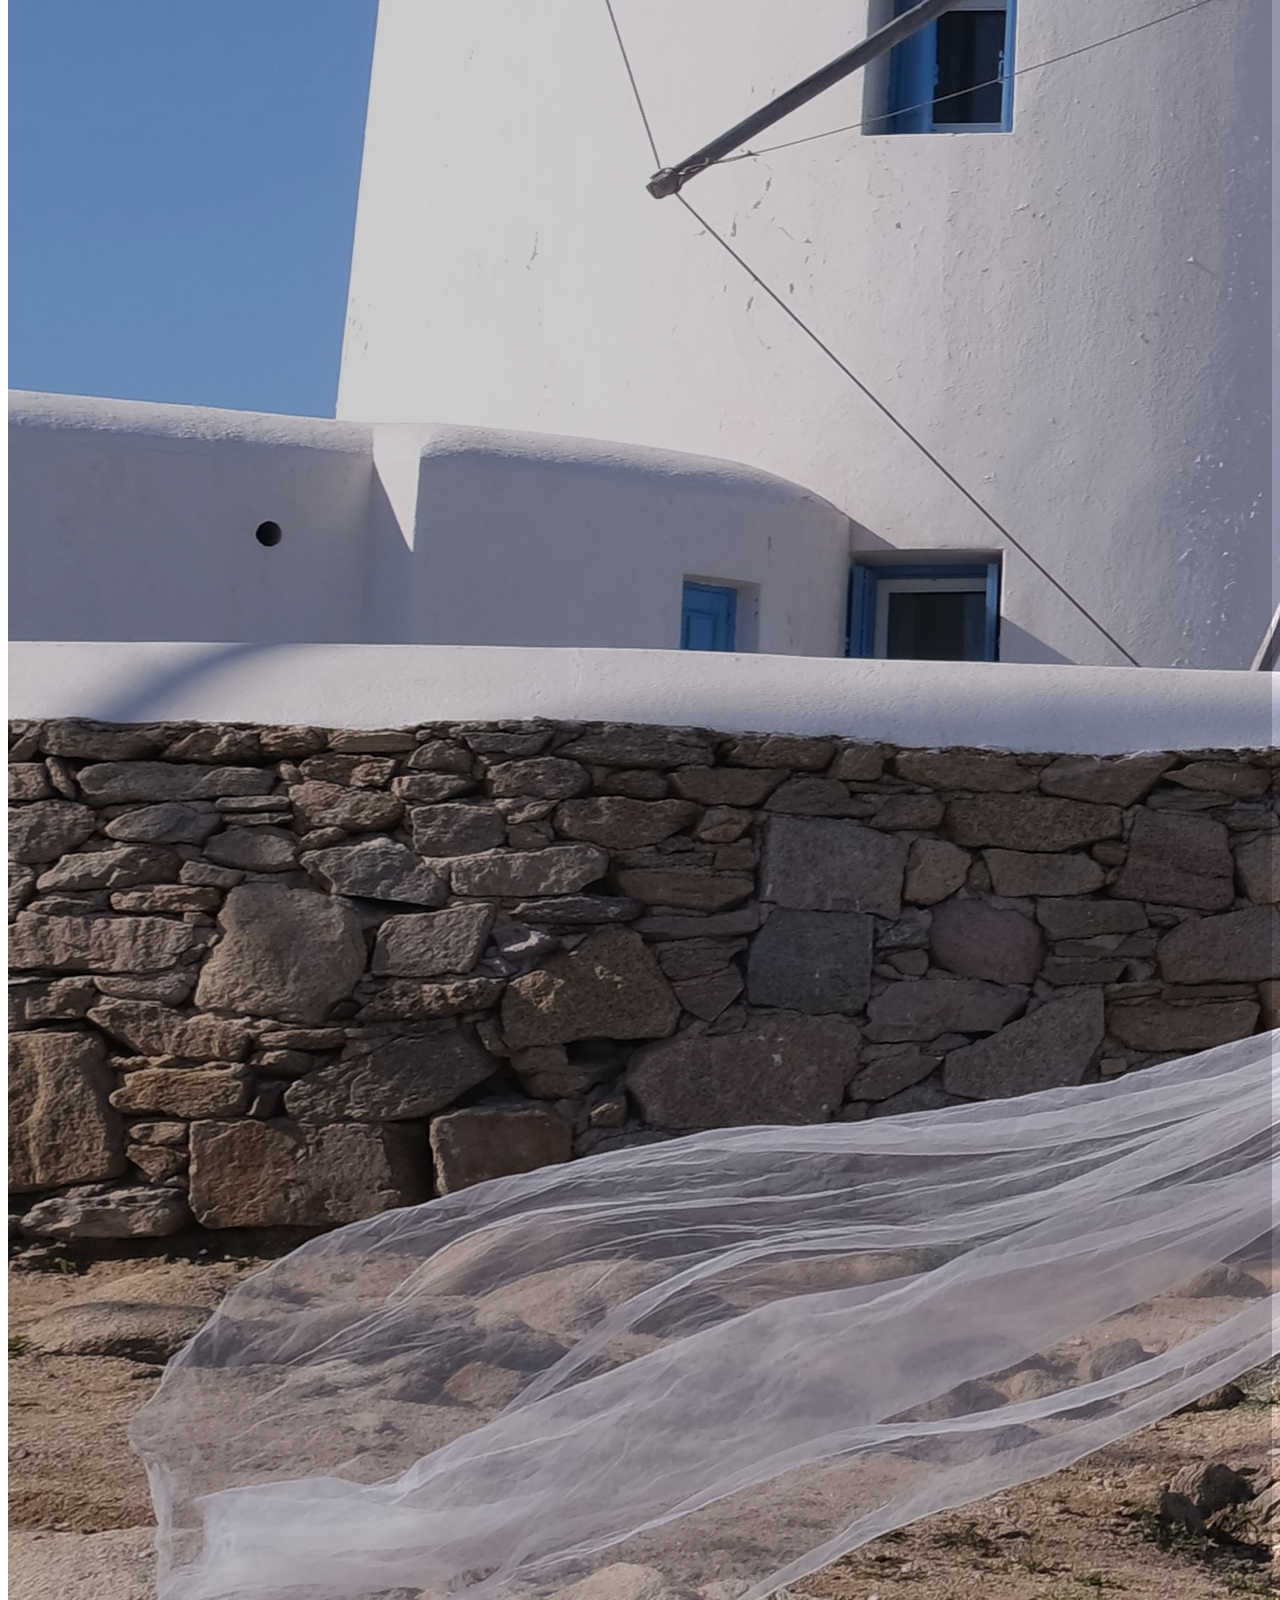
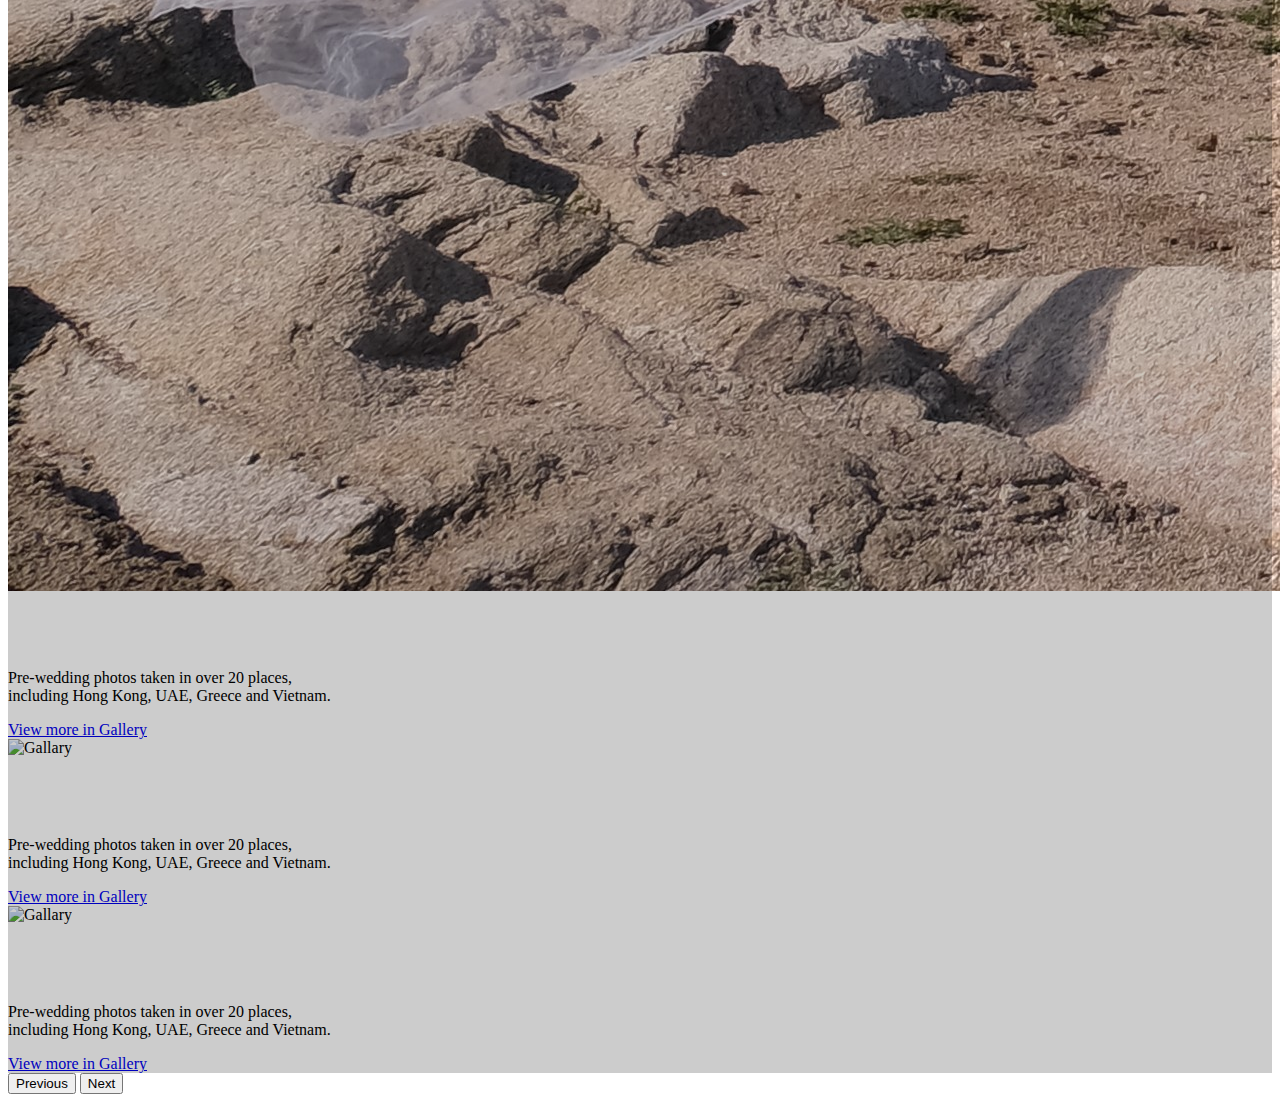
==== commit 59e4d1bf: "Update index.html" ====
--- a/index.html
+++ b/index.html
@@ -143,6 +143,16 @@
                 </div>
               </div>
             </div>
+            <div class="carousel-item">
+                <div class="overlay"></div>
+                <img src="./Iamges/saikung.jpeg" class="d-block w-100" alt="Gallary">
+                <div class="carousel-caption text-end">
+                  <h1 class="caption-title">Pre-wedding Photos</h1>
+                  <p class="caption-text opacity-75">Pre-wedding photos taken in over 20 places, <br> including Hong Kong, UAE, Greece and Vietnam.</p>
+                  <a class="btn btn-lg btn-secondary btn-sm-sm" href="./Gallary.html">View more in Gallery</a>
+                </div>
+              </div>
+            </div>
             <button class="carousel-control-prev" type="button" data-bs-target="#carouselExampleIndicators" data-bs-slide="prev">
               <span class="carousel-control-prev-icon" aria-hidden="true"></span>
               <span class="visually-hidden">Previous</span>
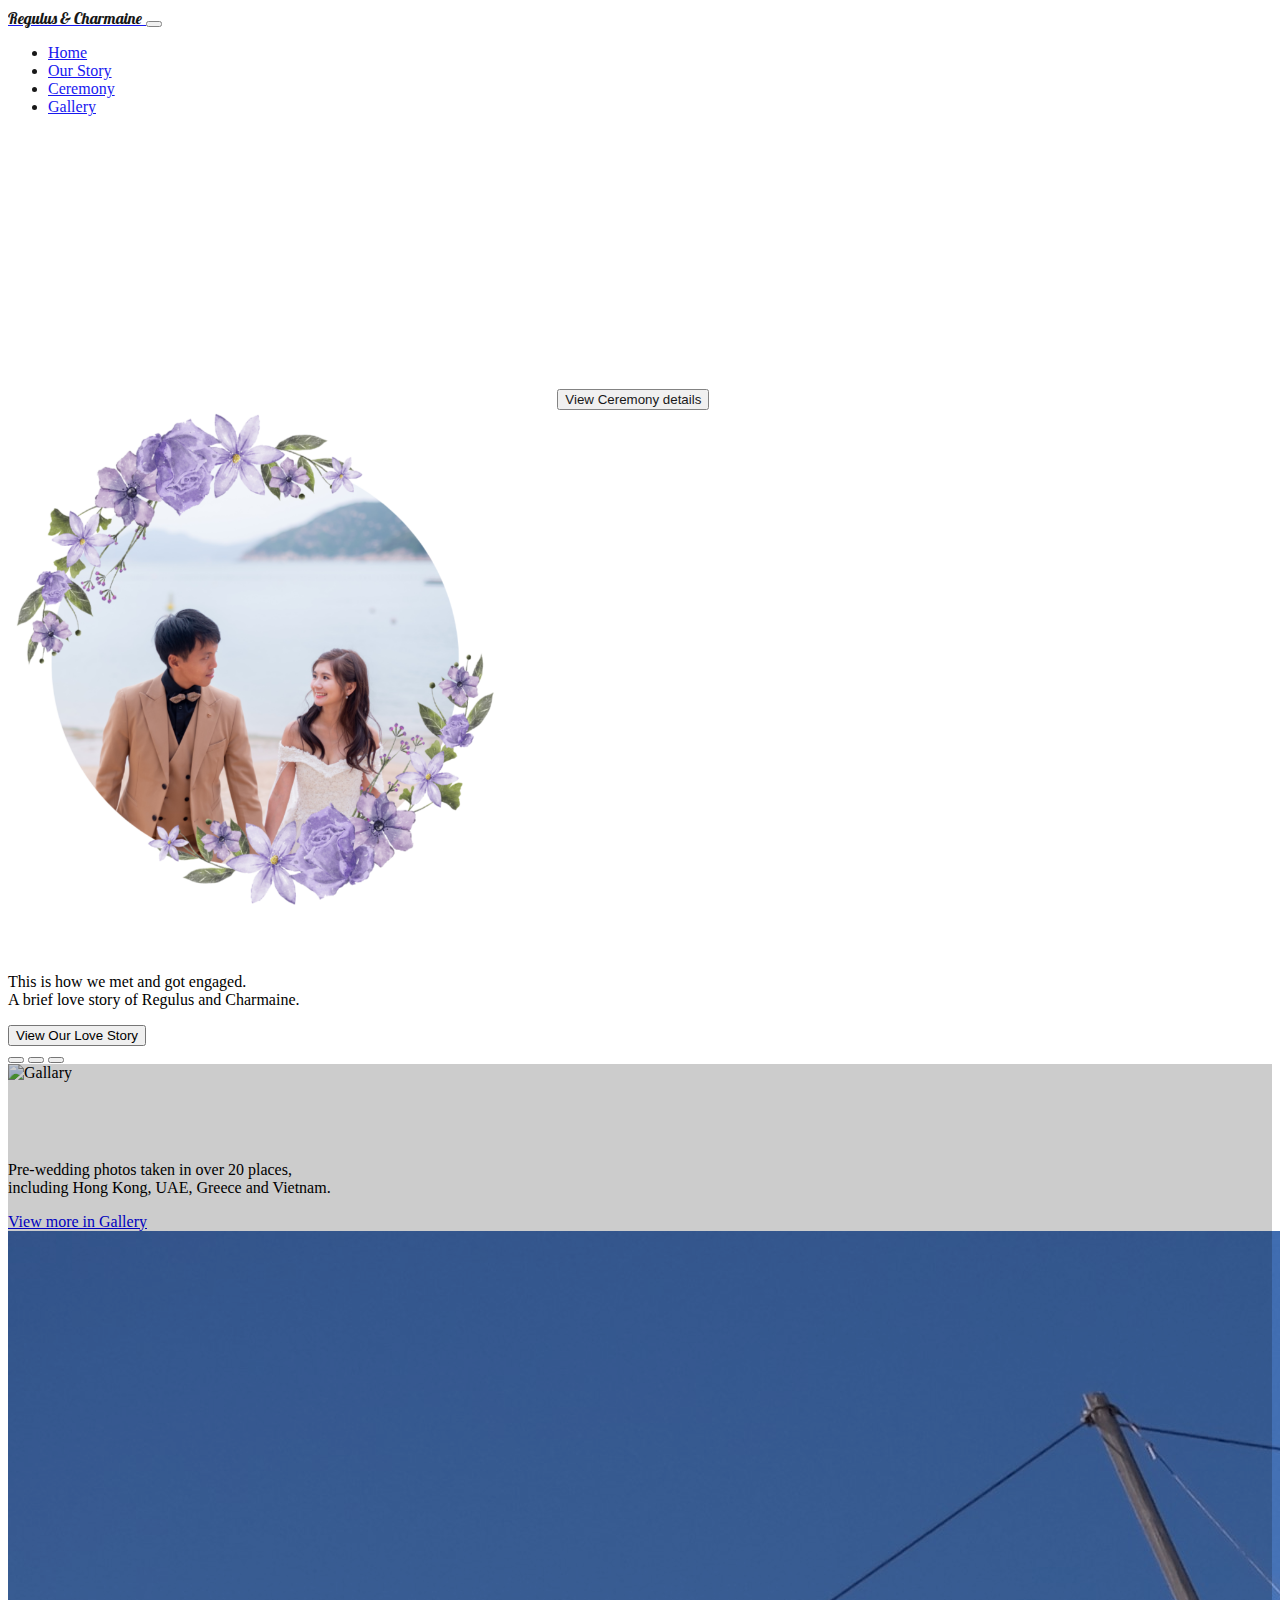
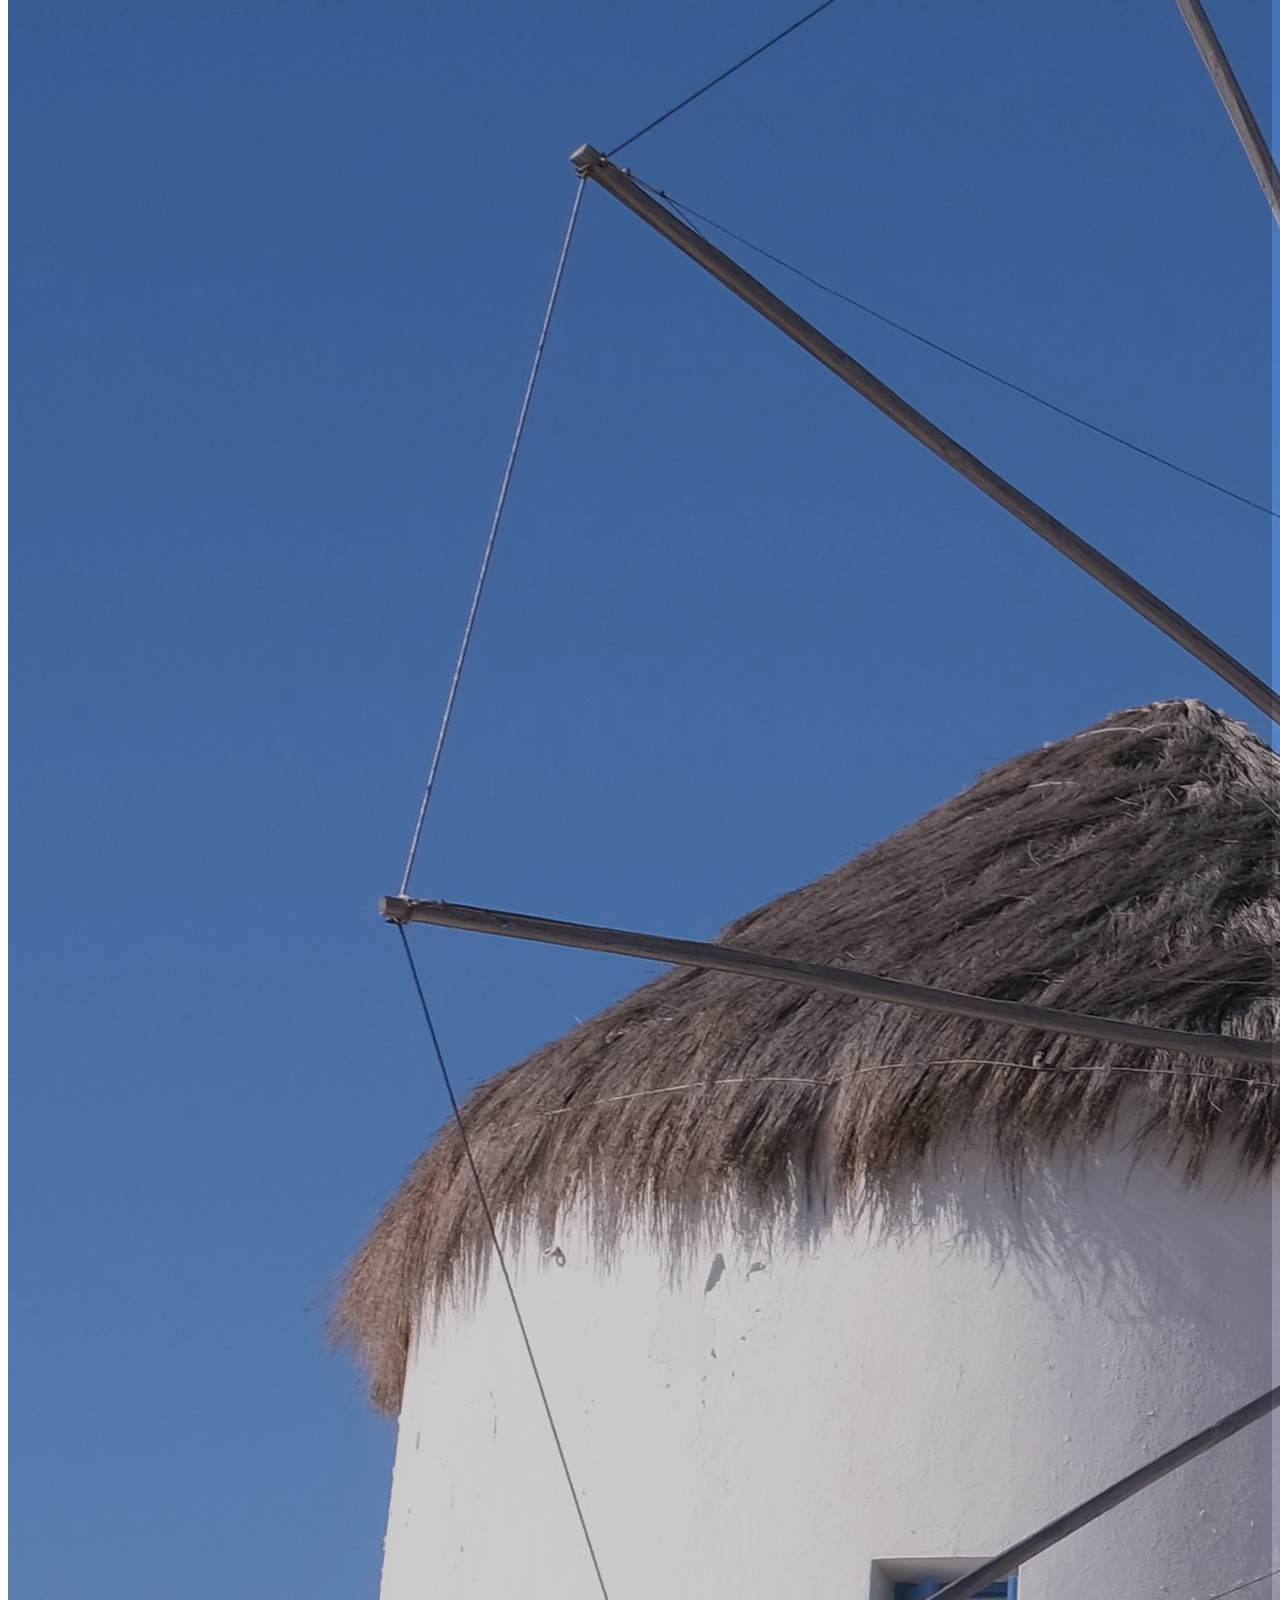
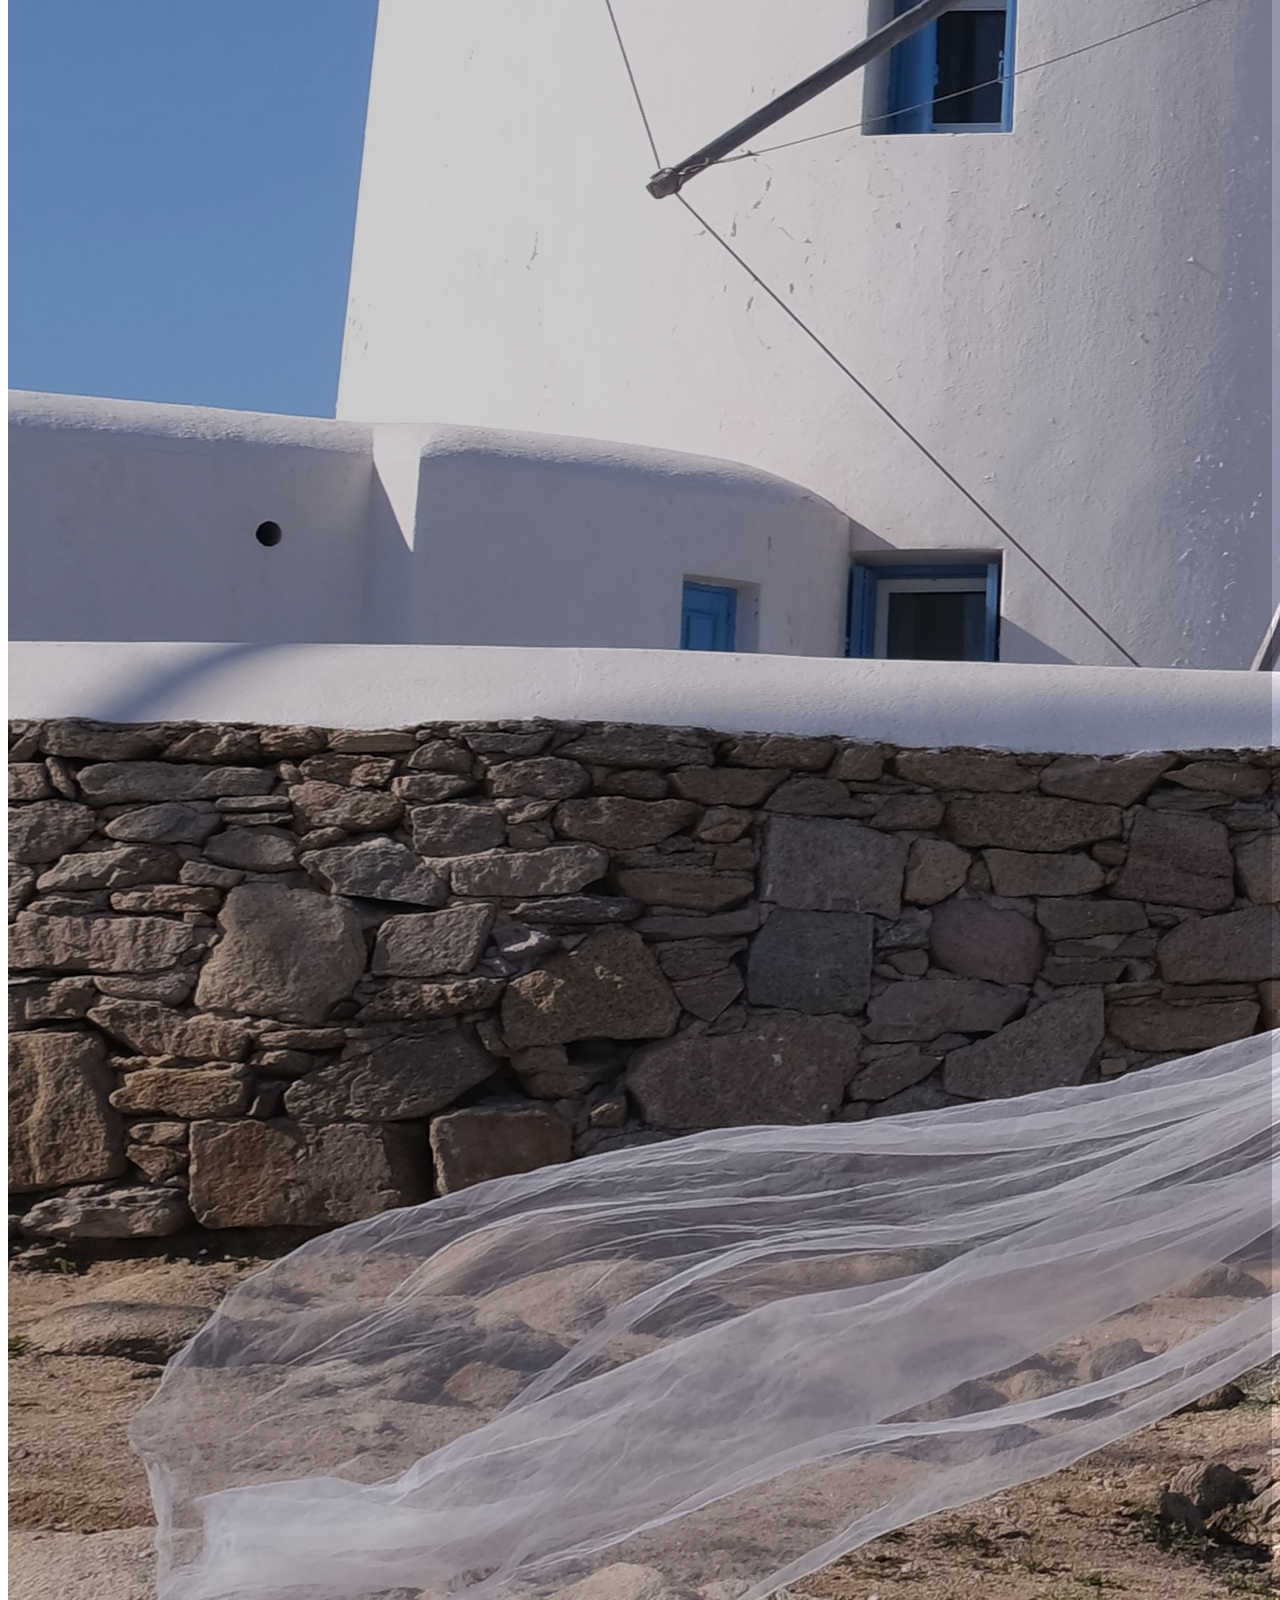
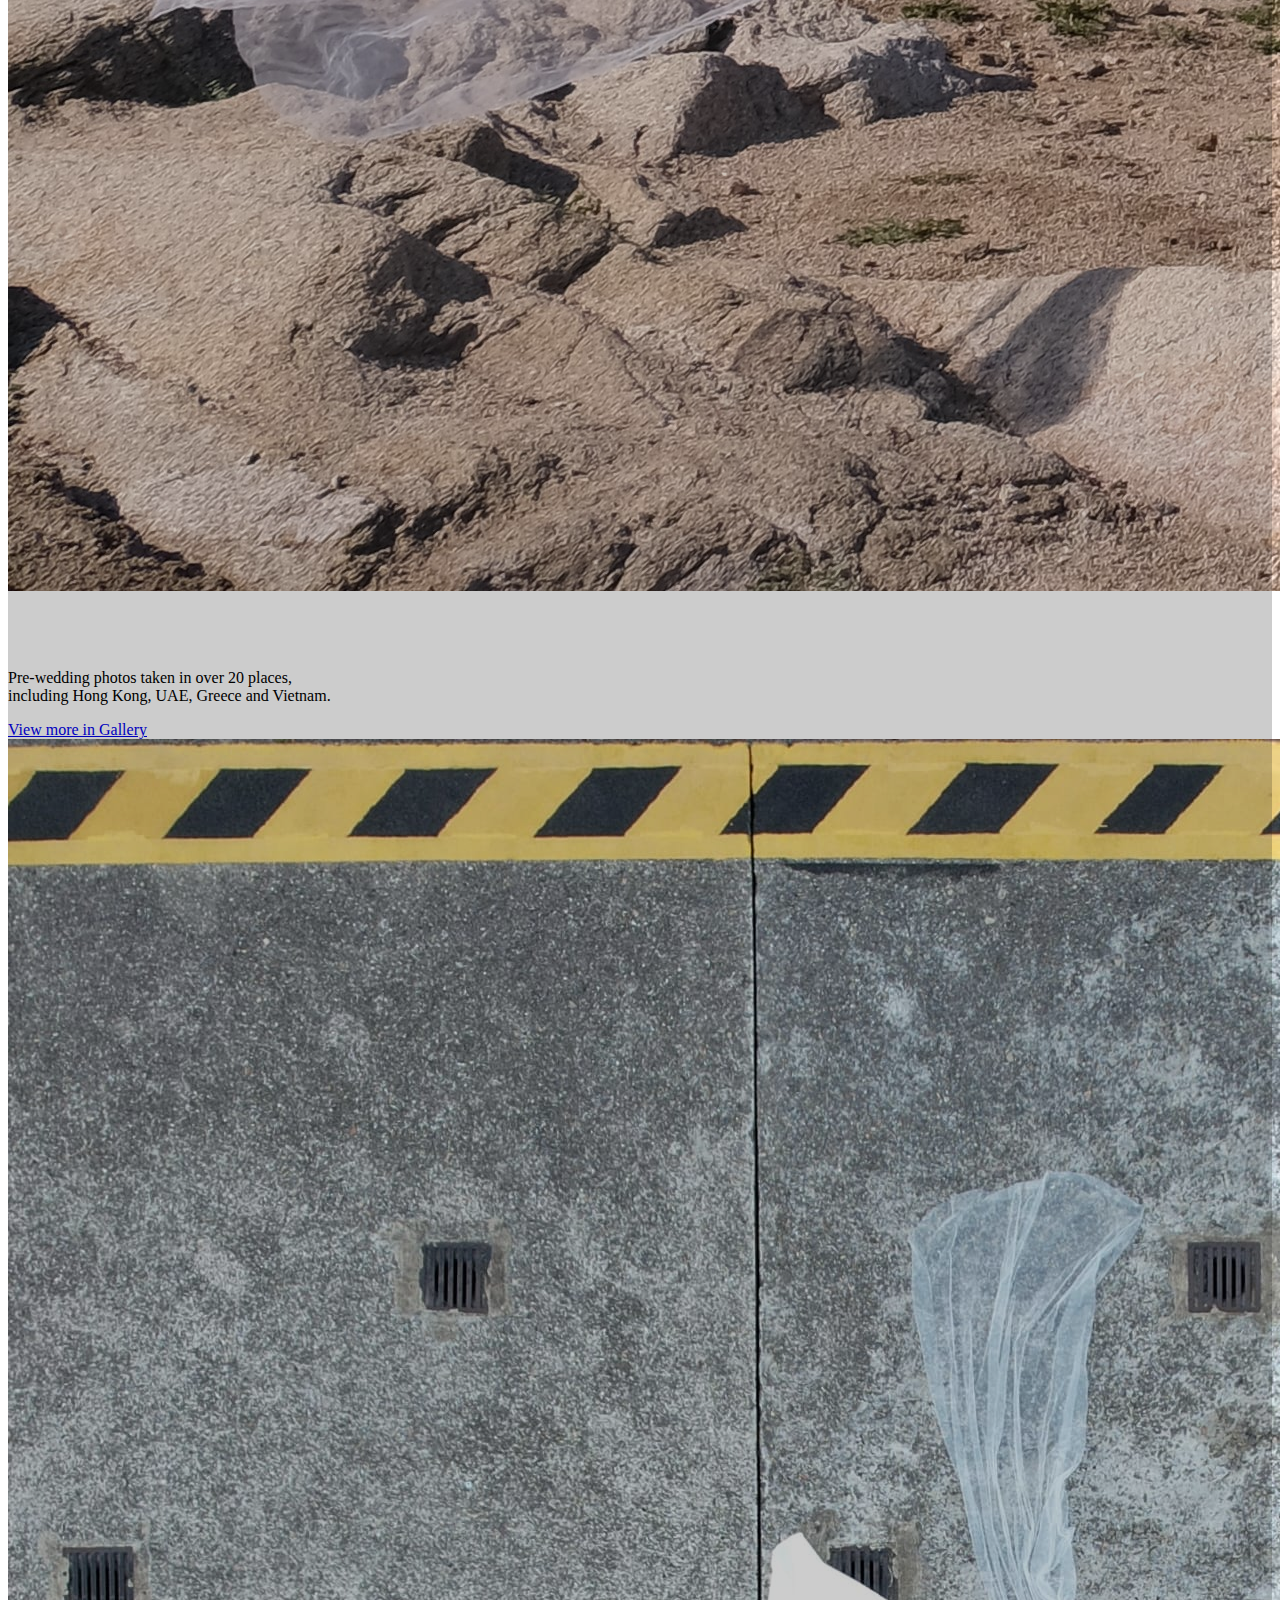
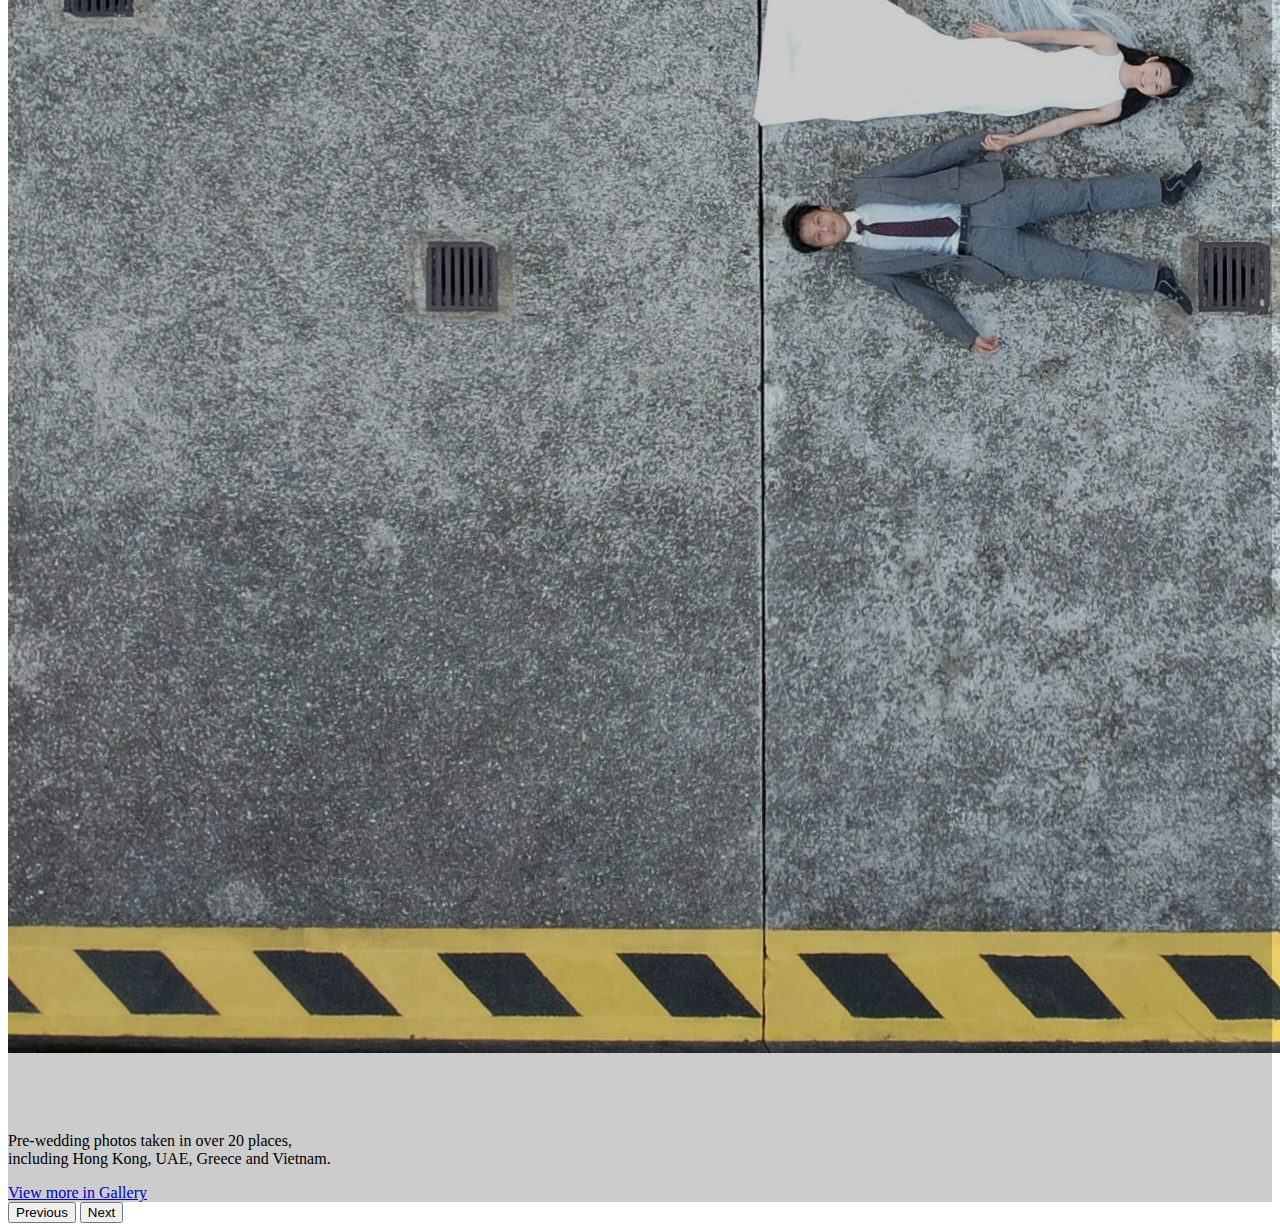
==== commit ce27e42e: "Update index.html" ====
--- a/index.html
+++ b/index.html
@@ -135,17 +135,7 @@
               </div>
               <div class="carousel-item">
                 <div class="overlay"></div>
-                <img src="./Gallary/20230124_183511.jpg" class="d-block w-100" alt="Gallary">
-                <div class="carousel-caption text-end">
-                  <h1 class="caption-title">Pre-wedding Photos</h1>
-                  <p class="caption-text opacity-75">Pre-wedding photos taken in over 20 places, <br> including Hong Kong, UAE, Greece and Vietnam.</p>
-                  <a class="btn btn-lg btn-secondary btn-sm-sm" href="./Gallary.html">View more in Gallery</a>
-                </div>
-              </div>
-            </div>
-            <div class="carousel-item">
-                <div class="overlay"></div>
-                <img src="./Iamges/saikung.jpeg" class="d-block w-100" alt="Gallary">
+                <img src="./Images/saikung.jpeg" class="d-block w-100" alt="Gallary">
                 <div class="carousel-caption text-end">
                   <h1 class="caption-title">Pre-wedding Photos</h1>
                   <p class="caption-text opacity-75">Pre-wedding photos taken in over 20 places, <br> including Hong Kong, UAE, Greece and Vietnam.</p>
